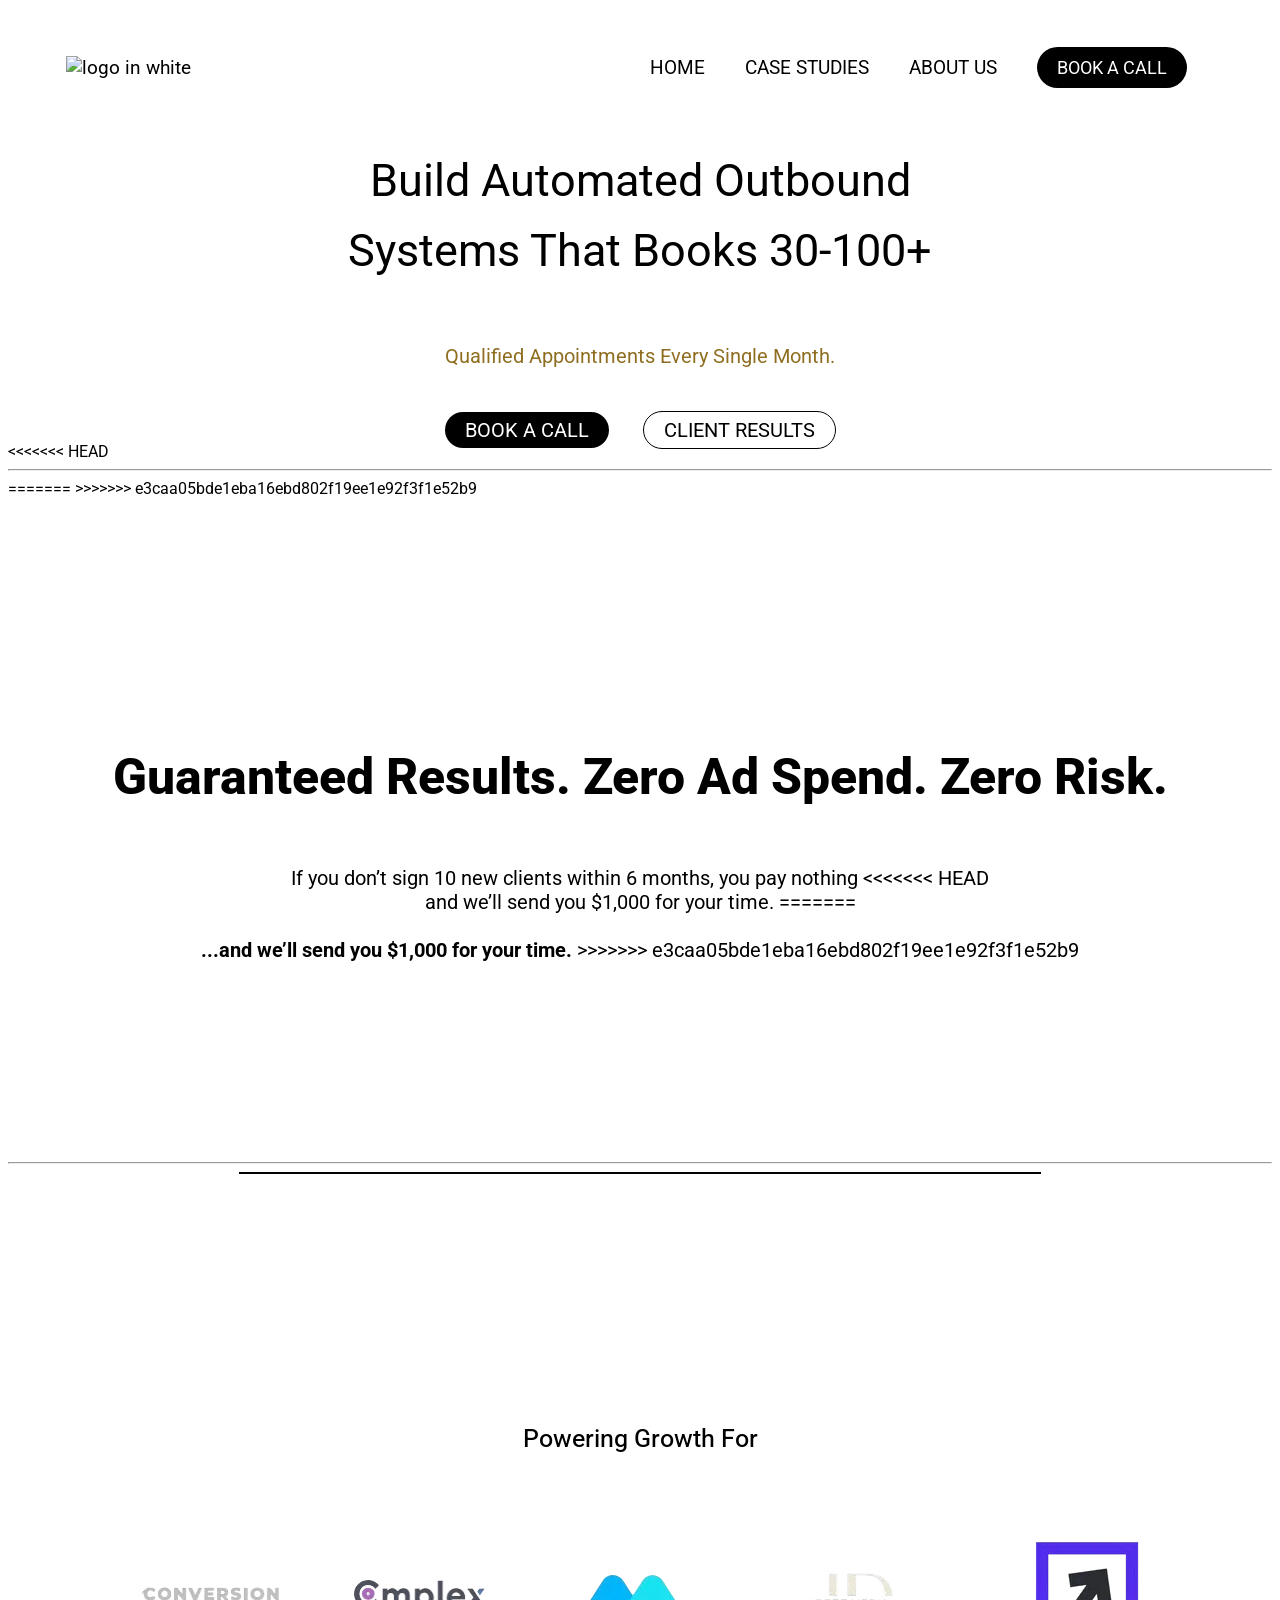
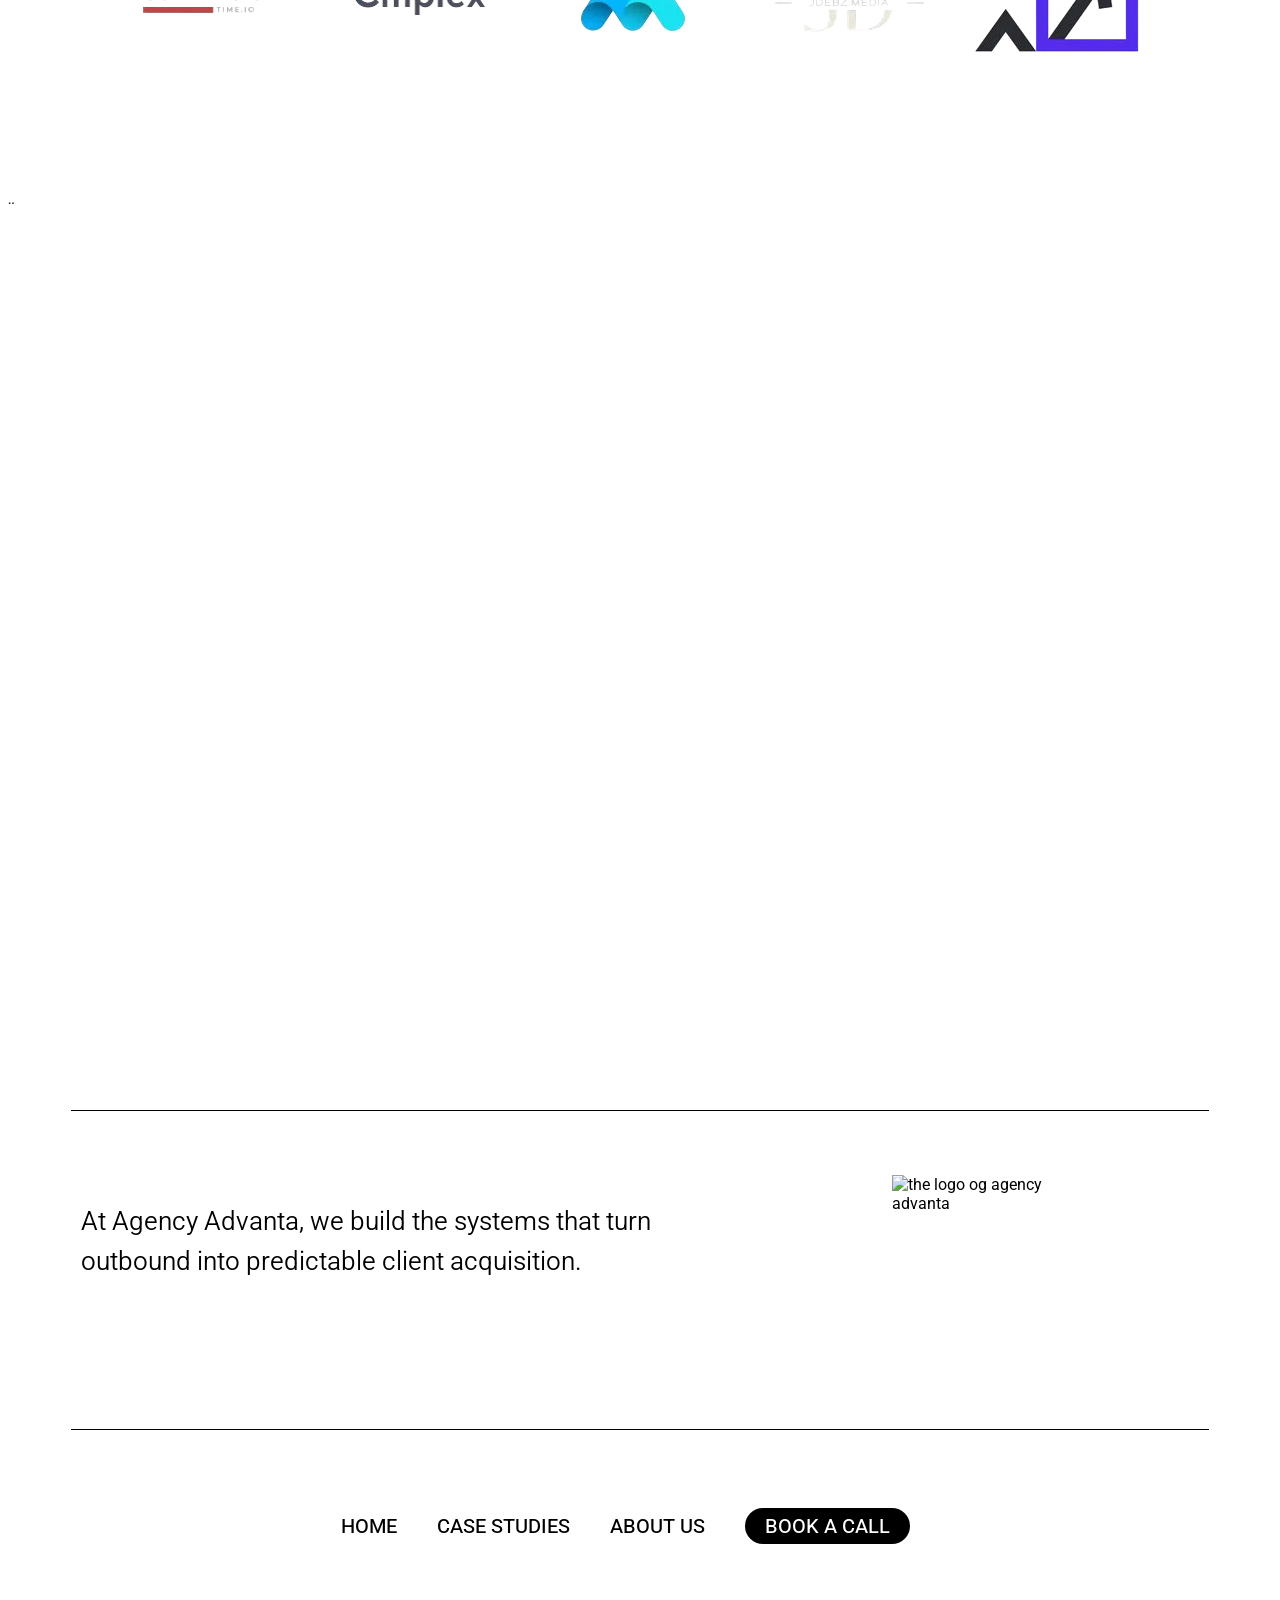
==== index.html @ 5cfd7f62 "remove" ====
<!doctype html>
<html lang="en">
  <head>
    <meta charset="UTF-8" />
    <meta name="viewport" content="width=device-width, initial-scale=1.0" />
    <title>Agency Advanta</title>
    <link rel="stylesheet" href="css/generel.css" />
    <link rel="stylesheet" href="css/index.css" />
    <link rel="preconnect" href="https://fonts.googleapis.com" />
    <link rel="preconnect" href="https://fonts.gstatic.com" crossorigin />
    <link
      href="https://fonts.googleapis.com/css2?family=Roboto:ital,wght@0,100..900;1,100..900&display=swap"
      rel="stylesheet"
    />
    <link
      rel="stylesheet"
      href="https://cdn.jsdelivr.net/npm/cookieconsent@3/build/cookieconsent.min.css"
    />
  </head>
  <body>
    <nav class="nav_points">
      <a href="index.html" class="logo_button">
        <img
          src="img/logo/Logo-advanta_white.webp"
          alt="logo in white"
          class="logo_white_index"
        />
      </a>

      <ul class="menu">
        <li>
          <a class="menuItem" href="index.html">HOME</a>
        </li>
        <li><a class="menuItem" href="case_studies.html">CASE STUDIES</a></li>
        <li>
          <a class="menuItem" href="about_us.html">ABOUT US</a>
        </li>
        <li>
          <a
            class="menuItem"
            href="https://calendly.com/agency-advanta/aa-discovery-call"
            id="book_a_call"
            >BOOK A CALL</a
          >
        </li>
      </ul>
      <button class="burger">
        <span class="line"></span>
        <span class="line"></span>
        <span class="line"></span>
      </button>
    </nav>
    <main>
      <section class="forside_grid1">
        <div class="top_part_content">
          <h1>
            Build Automated Outbound <br />
            Systems That Books 30-100+
          </h1>
          <p class="quote_2">Qualified Appointments Every Single Month.</p>

          <div class="forside_btn">
            <a href="https://calendly.com/" id="book_a_call">BOOK A CALL</a>
            <a href="case_studies.html" id="client_result">CLIENT RESULTS</a>
          </div>
        </div>
      </section>
<<<<<<< HEAD
      <hr>
      <section class="forside_del2">
=======
>>>>>>> e3caa05bde1eba16ebd802f19ee1e92f3f1e52b9
        <h2>Guaranteed Results. Zero Ad Spend. Zero Risk.</h2>
        <p class="quote_3">
          If you don’t sign 10 new clients within 6 months, you pay nothing
<<<<<<< HEAD
          <br />
          and we’ll send you $1,000 for your time.
=======
          <br /> <br />
         <strong>...and we’ll send you $1,000 for your time.</strong> 
>>>>>>> e3caa05bde1eba16ebd802f19ee1e92f3f1e52b9
        </p>
        <hr>
      </section>

      <section>
        <div class="video_wrapper">
          <script src="https://fast.wistia.com/player.js" async></script>
          <script
            src="https://fast.wistia.com/embed/9f2j6usrnr.js"
            async
            type="module"
          ></script>
          <wistia-player
            media-id="9f2j6usrnr"
            aspect="1.7777777777777777"
          ></wistia-player>
        </div>
      </section>
      <section class="forside_del4">
        <h3>Powering Growth For</h3>
        <div class="logoer">
          <img
            class="logo_partner"
            src="img/logo_partners/logo1.webp"
            alt="conversion logo"
          />
          <img
            class="logo_partner"
            src="img/logo_partners/logo2.webp"
            alt="complex logo"
          />
          <img
            class="logo_partner"
            src="img/logo_partners/logo3.webp"
            alt="m logo"
          />
          <img
            class="logo_partner"
            src="img/logo_partners/logo4.webp"
            alt="jdebz media logo"
          />
          <img
            class="logo_partner"
            src="img/logo_partners/logo5.webp"
            alt="arrow through purple square logo"
          />
        </div>
      </section>
      ¨
      <section class="forside_del5">
        <div
          class="calendly-inline-widget"
          data-url="https://calendly.com/agency-advanta/aa-discovery-call"
          style="min-width: 320px; height: 700px"
        ></div>

        <script
          src="https://assets.calendly.com/assets/external/widget.js"
          async
        ></script>
      </section>

    </main>
    <footer>
      <div class="streg_1"></div>
      <section class="footer_content">
        <p class="tekst_footer">
          At Agency Advanta, we build the systems that turn outbound into predictable client acquisition.
        </p>
        <img
          class="logo_footer"
          src="img/logo/Logo-advanta_white.webp"
          alt="the logo og agency advanta"
        />
      </section>
      <div class="streg_2"></div>

      <ul class="footer_menu">
        <li>
          <a class="menuItem" href="index.html">HOME</a>
        </li>
        <li><a class="menuItem" href="case_studies.html">CASE STUDIES</a></li>
        <li>
          <a class="menuItem" href="about_us.html">ABOUT US</a>
        </li>
        <li>
          <a
            class="menuItem"
            href="https://calendly.com/agency-advanta/aa-discovery-call"
            id="book_a_call"
            >BOOK A CALL</a
          >
        </li>
      </ul>
    </footer>
    <script src="js/menu.js"></script>

    <script src="https://cdn.jsdelivr.net/npm/cookieconsent@3/build/cookieconsent.min.js"></script>
    <script>
      window.cookieconsent.initialise({
        palette: {
          popup: { background: "#000" },
          button: { background: "#fff", text: "#000" },
        },
        theme: "classic",
        position: "bottom",
        content: {
          message: "This website uses cookies to improve your experience.",
          dismiss: "Accept",
          link: "Learn more",
          href: "privacy.html",
        },
      });
    </script>
  </body>
</html>
---- css/generel.css ----
body {
  background-color: white;
  font-family: "Roboto", sans-serif;
  color: black;
}

a {
  color: inherit; /* arver farven fra omkringliggende tekst */
  text-decoration: none;
}

li {
  list-style: none;
  margin-top: 1em;
  margin-left: 0;
}

/* nav mobil */

.nav_points {
  display: flex;
  justify-content: space-between; /* logo til venstre, menu/burger til højre */
  align-items: center; /* vigtig: vertikalt centreret på samme linje */
  padding: 10px 20px;
  background-color: #fff;
  flex-wrap: nowrap; /* sikrer, at børn ikke rykkes ned */
}

nav.active .menu {
  display: block;
  position: absolute;
  top: 94px;
  margin-top: 1em;
  margin-left: 0;
  width: 100%;
  height: 30vh;
  background-color: white;
  box-shadow: 0 2px 2px rgba(0, 0, 0, 0.1);
  border-radius: 10px;
  z-index: 1000;
}

button:hover {
  transform: scale(1.03);
}

.burger {
  display: flex; /* Flex for at stable linjerne */
  flex-direction: column; /* lodret stabling */
  gap: 5px; /* mellemrum mellem linjerne */
  border: none;
  background: none;
  cursor: pointer;
  margin-left: auto;
}

.burger .line {
  display: block;
  width: 25px; /* bredde på linjerne */
  height: 3px; /* tykkelse */
  background-color: #000; /* sort farve */
  border-radius: 2px; /* valgfrit, bløde kanter */
}

.menu {
  display: none;
  list-style: none;
}

.logo_white_index {
  width: 20%;
  margin-left: 2em;
  margin-top: 1em;
}

.calendly-inline-widget {
  margin-bottom: 12em;
}

/* footer */

footer {
  margin-top: 6em;
  margin-bottom: 4em;
}

.streg_1 {
  height: 1px; /* tykkelse */
  width: 90%; /* halvvejs ind på skærmen */
  background-color: black;
  margin-left: 2em;
  margin-bottom: 1em;
}

.tekst_footer {
  margin-left: 2em;
  width: 50%;
  line-height: 40px;

  font-size: 0.92em;
}

.footer_content {
  display: flex;
}

.logo_footer {
  margin-left: 8em;
  margin-top: 1em;
  height: auto;
}

@media (max-width: 850px) {
  .logo_footer {
    width: 90px;
  }
}

.streg_2 {
  height: 1px; /* tykkelse */
  width: 90%; /* halvvejs ind på skærmen */
  background-color: black;
  margin-left: 2em;
  margin-right: 2em;
  margin-bottom: 4em;
  margin-top: 2em;
}

.footer_menu {
  display: flex;
  gap: 25px;
}

#book_a_call {
  background-color: #000000; /* black background */
  color: white; /* tekst color */
  border-radius: 30px; /* valgfrit, for afrundede kanter */
  padding: 5px 20px;
  margin-right: 1.5em;
  font-size: 14px;
}

#book_a_call:hover {
  background-color: rgba(
    215,
    190,
    133,
    1
  ); /* eksempel: lilla baggrund ved hover */
  color: #000000; /* evt. ændre tekstfarve, hvis du vil */
}

@media (width>=850px) {
  .menu {
    display: flex;
    gap: 40px;
  }

  .nav_points {
    display: flex; /* Flex container */
    justify-content: space-between; /* logo til venstre, menu + burger til højre */
    align-items: center; /* vertikal centering */
    padding: 10px 20px;
    background-color: #fff; /* valgfri baggrund */
    position: relative;
    font-size: 1.2em;
    margin-right: 2em;
  }

  /* hover effekt på nav */

  .menu li #book_a_call {
    background-color: #000000; /* black background */
    color: white; /* tekst color */
    border-radius: 30px; /* valgfrit, for afrundede kanter */
    padding: 10px 20px;
    font-size: 18px;
  }
  .menu li #book_a_call:hover {
    background-color: rgba(
      215,
      190,
      133,
      1
    ); /* eksempel: lilla baggrund ved hover */
    color: #000000; /* evt. ændre tekstfarve, hvis du vil */
  }
  .menu li :hover {
    color: rgba(215, 190, 133, 1);
  }

  /* navigtion */

  .logo_white_index {
    width: 25%;
    margin-left: 2em;
    margin-top: 1em;
  }

  /* font */
  .roboto-medium {
    font-family: "Roboto", sans-serif;
    font-optical-sizing: auto;
    font-weight: 500; /* Medium */
    font-style: normal;
    font-variation-settings: "wdth" 100; /* standard bredde */
  }

  .burger {
    display: none;
  }

  /* footer */

  .streg_1 {
    width: 90%;
    margin-left: auto;
    margin-right: auto;
    margin-bottom: 4em;
  }

  .streg_2 {
    width: 90%;
    margin-left: auto;
    margin-right: auto;
    margin-top: 6em;
  }

  .tekst_footer {
    font-size: 26px;
    font-weight: 350;
    margin-left: 2.8em;
  }
  .logo_footer {
    display: block; /* vigtigt for centering */
    margin: 0 auto; /* centrerer logo */
    width: 200px; /* sæt ønsket størrelse */
    height: 150px; /* beregnes automatisk */
    max-width: 100%; /* sikrer at det ikke overskrider container */
  }

  .footer_menu {
    list-style: none; /* fjern bullets */
    display: flex; /* gør listen til flex container */
    justify-content: center; /* centrer items horisontalt */
    gap: 2em; /* afstand mellem menupunkterne */
    padding: 0; /* fjern indbygget padding */
    margin: 0; /* fjern margin */
    font-size: 20px;
    font-weight: 450;
  }
}
---- css/index.css ----
.quote_1 {
  border-radius: 15px; /* valgfrit, for afrundede kanter */
  width: fit-content;
  padding: 15px 10px;
  background-color: #ffffff; /* black background */
  color: rgb(0, 0, 0); /* tekst color */
  font-weight: 500;
  margin-bottom: 2em;
  font-size: 20px;
  filter: drop-shadow(4px 4px 6px rgb(144, 139, 139));
}

#quote1_id {
  margin-bottom: 2.5em;
  margin-left: auto;
  margin-right: auto;
  margin-top: 5em;
}

.top_part_content {
  text-align: center;
}

.quote_2 {
  font-size: 16px;
  color: rgb(143, 110, 33);
  margin-bottom: 3em;
}

h1 {
  margin-bottom: 1.3em;
  font-weight: 400;
  font-size: 25px;
}

/* buttons frontpage */
#book_a_call {
  background-color: #000000; /* black background */
  color: white; /* tekst color */
  border-radius: 30px; /* valgfrit, for afrundede kanter */
  padding: 5px 20px;
  margin-right: 1.5em;
  font-size: 18px;
}

#book_a_call:hover {
  background-color: rgba(
    215,
    190,
    133,
    1
  ); /* eksempel: lilla baggrund ved hover */
  color: #000000; /* evt. ændre tekstfarve, hvis du vil */
}

#client_result {
  background-color: #ffffff; /* black background */
  color: rgb(0, 0, 0); /* tekst color */
  border-radius: 30px; /* valgfrit, for afrundede kanter */
  border: 1px solid black;
  padding: 5px 20px;
  font-size: 18px;
}

#client_result:hover {
  background-color: rgba(215, 190, 133, 1);
  color: black;
  border: 1px solid rgb(0, 0, 0);
}

.forside_btn {
  margin-top: 2em;
}

/* forside del 2 */

h2 {
  font-size: 20px;
  font-weight: 800;
  text-align: center;
  margin-top: 8em;
}

.quote_3 {
  font-size: 15px;
  margin-top: 3em;
  text-align: center;
}

/* forside del 3 */

.yt_video {
  margin-top: 6em;
  width: 60%;
  display: block;
  margin-left: auto;
  margin-right: auto;
  border-radius: 5px;
}

.video_wrapper {
  position: relative;
  width: 70%;
  max-width: 800px; /* maks bredde på desktop */
  margin: 0 auto; /* centrerer videoen */
  border: 1px solid black;
  margin-top: 5em;
}

/* forside del 4 */

h3 {
  font-size: 20px;
  font-weight: 400;
  margin-top: 7em;
  text-align: center;
}

.logoer {
  display: flex;
  justify-content: center;
  align-items: center;
  gap: 1em; /* luft mellem logoerne */
  width: 80%;
  margin: 0em auto 6em;
}

.logo_partner {
  width: 20%;
  display: block;
  margin-left: auto;
  margin-right: auto;
}

/*forside del 5 */

.calendly {
  margin-top: 2em;
  width: 20%;
  display: block;
  margin-left: auto;
  margin-right: auto;
  border-radius: 5px;
  margin-bottom: 6em;
}

/*forside del 6 */

h4 {
  text-align: center;
}

.svg_pictures {
  justify-content: center;
  align-items: center;
  align-items: flex-start;
  gap: 0em; /* luft mellem logoerne */
  width: 40%;
  margin: 3em auto 1em;
  margin-bottom: 8em;
}

.svg {
  width: 80%; /* vælg den størrelse du vil have */
  height: 80px;
  object-fit: contain; /* hele ikonet vises uden at blive beskåret */
  display: block;
  margin: 0 auto;
}

.svg_pictures > div {
  width: 90%; /* samme bredde for alle */
  display: flex;
  flex-direction: column;
  align-items: center;
}

#aftaler {
  font-size: 20px;
  font-weight: 600;
}

.salg {
  font-size: 20px;
  font-weight: 600;
  padding: 0.5em 70px;
}

.founder {
  font-size: 20px;
  font-weight: 600;
}

.svg_tekst {
  font-size: 10px;
  text-align: center;
  width: 100%;
  font-weight: 400;
  line-height: 20px;
  margin-bottom: 5em;
  gap: 2em;
}

#aftaler {
  margin-right: 2em;
  margin-left: 2em;
  white-space: nowrap;
  margin-top: 2em;
  border-radius: 30px; /* valgfrit, for afrundede kanter */
  border: 1px solid black;
  padding: 5px 10px;
  background-color: #000000; /* black background */
  color: rgb(255, 255, 255); /* tekst color */
}

.salg {
  white-space: nowrap;
  margin-right: 0.2em;
  margin-top: 2em;
  border-radius: 30px; /* valgfrit, for afrundede kanter */
  border: 1px solid black;
  padding: 5px 10px;
  background-color: #000000; /* black background */
  color: rgb(255, 255, 255); /* tekst color */
}

.founder {
  white-space: nowrap;
  margin-left: 2em;
  margin-top: 2em;
  border-radius: 30px; /* valgfrit, for afrundede kanter */
  border: 1px solid black;
  padding: 5px 10px;
  background-color: #000000; /* black background */
  color: rgb(255, 255, 255); /* tekst color */
}

.overskrift_med_border {
  display: flex;
  justify-content: center;
  align-items: center;
  gap: 6em; /* luft mellem logoerne */
  margin: 0 auto 6em;
  margin-left: 2.5em;
}

.svg_tekst {
  text-align: center;
  font-size: 12px;
}

/* footer */

.streg_1 {
  height: 1px; /* tykkelse */
  width: 90%; /* halvvejs ind på skærmen */
  background-color: black;
  margin-left: 2em;
  margin-bottom: 1em;
}

.tekst_footer {
  margin-left: 3em;
  margin-bottom: 2em;
  width: 50%;
  line-height: 40px;
  font-size: 0.7em;
}

.footer_content {
  display: flex;
}

.logo_footer {
  margin-left: 3em;
  height: 2%;
}

.streg_2 {
  height: 1px; /* tykkelse */
  width: 90%; /* halvvejs ind på skærmen */
  background-color: black;
  margin-left: 2em;
  margin-right: 2em;
  margin-bottom: 4em;
  margin-top: 3em;
}

.footer_menu {
  display: flex;
  white-space: nowrap;
  gap: 25px;
}
@media (max-width: 768px) {
  .footer_menu {
    flex-wrap: wrap; /* må bryde linjen */
  }
}

@media (width>=850px) {
  #quote1_id {
    font-size: 20px;
    padding: 1em;
    border-radius: 20px;
    display: inline-block; /* VIGTIG */
  }
  .top_part_content {
    max-width: 800px;
    margin: 0 auto;
    margin-top: 2em;
    text-align: center;
  }

  h1 {
    font-size: 45px;
    line-height: 70px;
  }

  .quote_2 {
    font-size: 20px;
    margin-bottom: 2.5em;
  }

  #client_result {
    font-size: 20px;
    padding: 0.3em 1em;
  }

  #book_a_call {
    font-size: 20px;
    padding: 0.3em 1em;
  }

  /* forside del 2 */

  h2 {
    font-size: 50px;
    margin-top: 5em;
  }

  .quote_3 {
    font-size: 20px;
    margin-top: 3em;
    text-align: center;
    margin-bottom: 10em;
  }

  .video_wrapper {
    position: relative;
    width: 100%;
    max-width: 800px; /* maks bredde på desktop */
    margin: 0 auto; /* centrerer videoen */
    border: 1px solid black;
  }
  /* forside del 4 */

  h3 {
    font-size: 25px;
    font-weight: 450;
    margin-top: 10em;
    margin-bottom: 2em;
    text-align: center;
  }
  /* forside del 5 */

  /* forside del 6 */
  .forside_del6_mobile {
    display: none;
  }

  .svg_tekst_grid_mobile {
    display: none;
  }

  h4 {
    font-size: 40px;
    margin-bottom: 2.5em;
  }

  .svg {
    width: 110px; /* vælg den størrelse du vil have */
    height: 110px;
    object-fit: contain; /* hele ikonet vises uden at blive beskåret */
    display: block;
    margin: 0px auto;
  }

  .svg_pictures {
    display: flex;
    justify-content: center;
    align-items: center;
    align-items: flex-start;
    gap: 160px; /* luft mellem logoerne */
    width: 40%;
    margin: 3em auto 1em;
    margin-bottom: 1em;
  }

  #aftaler {
    font-size: 20px;
    font-weight: 600;
  }

  .salg {
    font-size: 20px;
    font-weight: 600;
    padding: 0.5em 70px;
  }

  .founder {
    font-size: 20px;
    font-weight: 600;
  }

  .svg_tekst {
    font-size: 16px;
    margin-left: 0;
    margin-right: 0;
    text-align: center;
    width: 70%;
    font-weight: 400;
    line-height: 20px;
    margin-bottom: 10em;
    margin-top: 2em;
  }

  .svg_tekst_grid {
    display: grid;
    grid-template-columns: 1fr 1fr 1fr;
    grid-template-rows: 1fr;
    margin-left: 13em;
    margin-right: 7em;
  }

  /* footer */

  .streg_1 {
    width: 90%;
    margin-left: auto;
    margin-right: auto;
    margin-bottom: 4em;
  }

  .streg_2 {
    width: 90%;
    margin-left: auto;
    margin-right: auto;
    margin-top: 6em;
  }

  .tekst_footer {
    font-size: 26px;
    font-weight: 350;
    margin-left: 2.8em;
  }
  .logo_footer {
    display: block; /* vigtigt for centering */
    margin: 0 auto; /* centrerer logo */
    width: 200px; /* sæt ønsket størrelse */
    height: 150px; /* beregnes automatisk */
    max-width: 100%; /* sikrer at det ikke overskrider container */
  }

  .footer_menu {
    list-style: none; /* fjern bullets */
    display: flex; /* gør listen til flex container */
    justify-content: center; /* centrer items horisontalt */
    gap: 2em; /* afstand mellem menupunkterne */
    padding: 0; /* fjern indbygget padding */
    margin: 0; /* fjern margin */
    font-size: 20px;
    font-weight: 450;
  }
}
.divider {
  width: 100%;
  height: 1px;
  background: linear-gradient(to right, transparent, #ccc, transparent);
  margin: 40px 0;
}
@media (max-width: 768px) {
  .svg_tekst_grid {
    display: none;
  }

  .forside_del6 {
    display: none;
  }
}
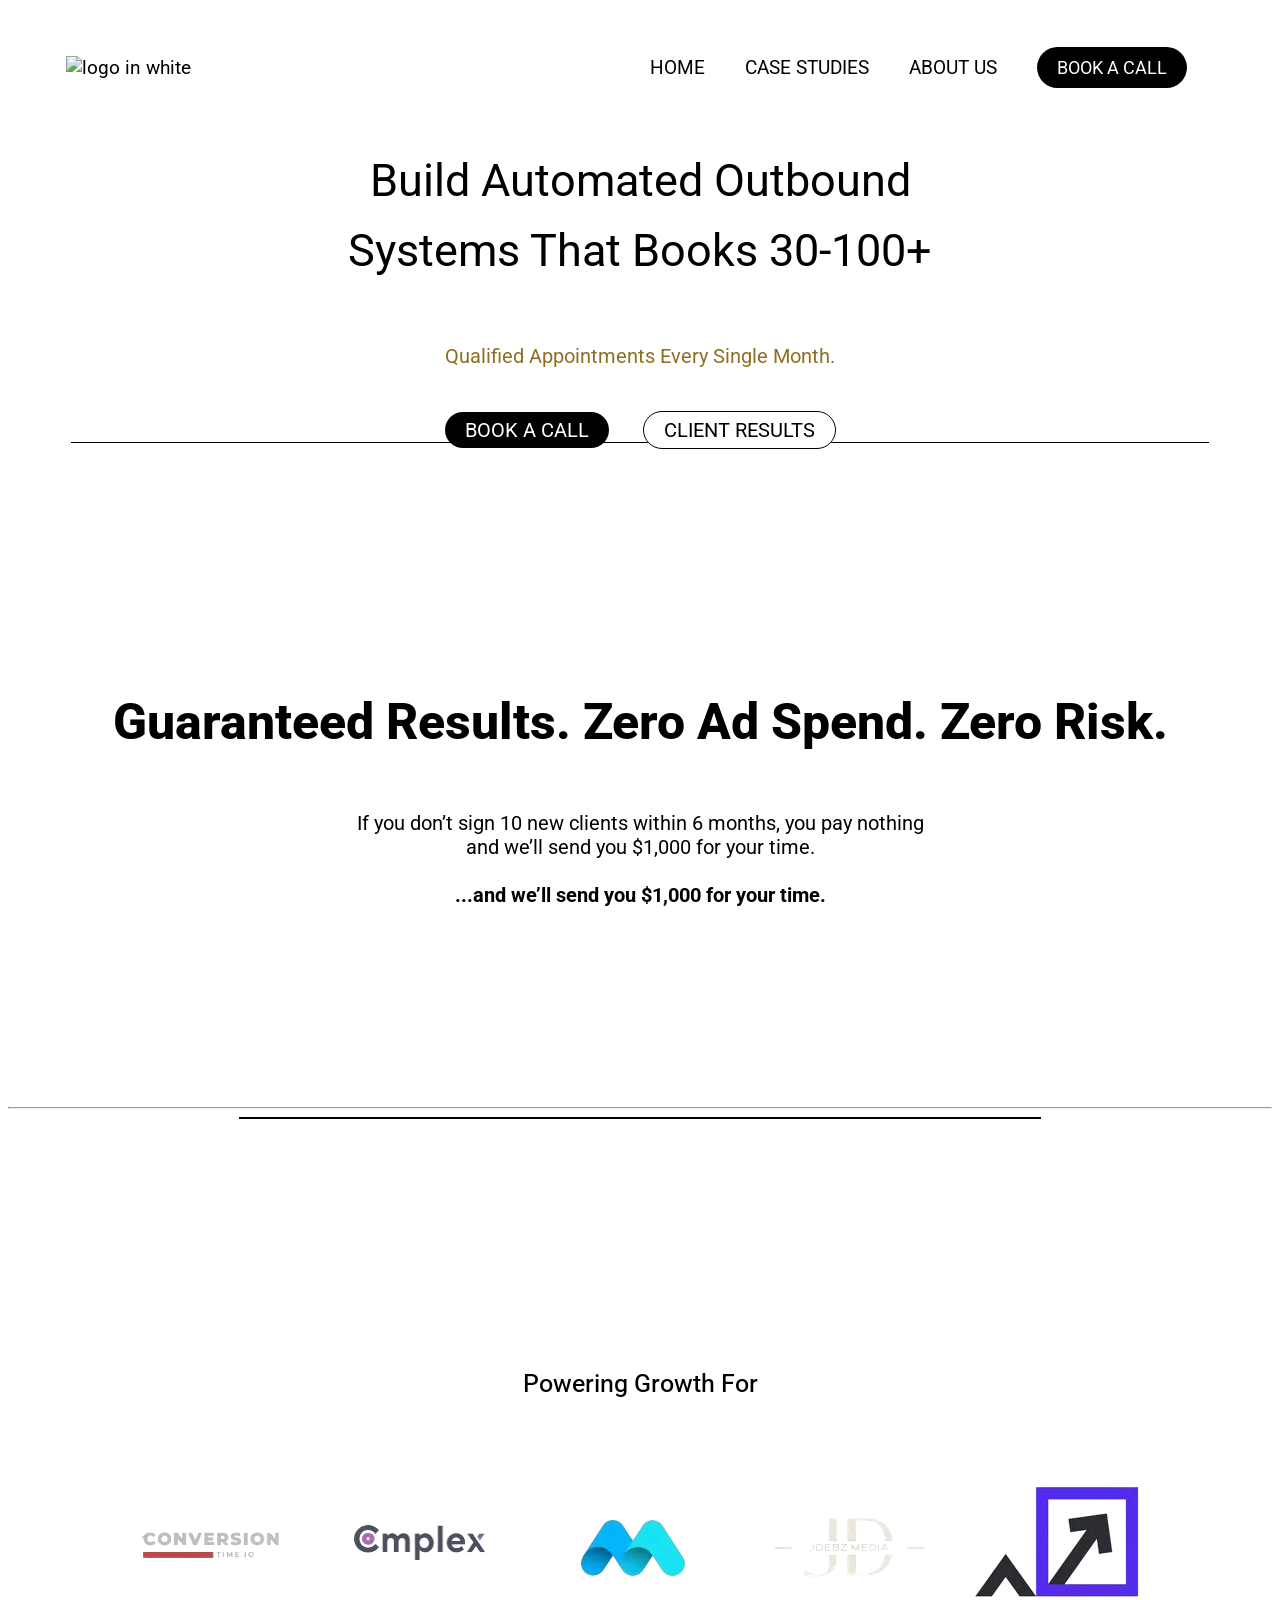
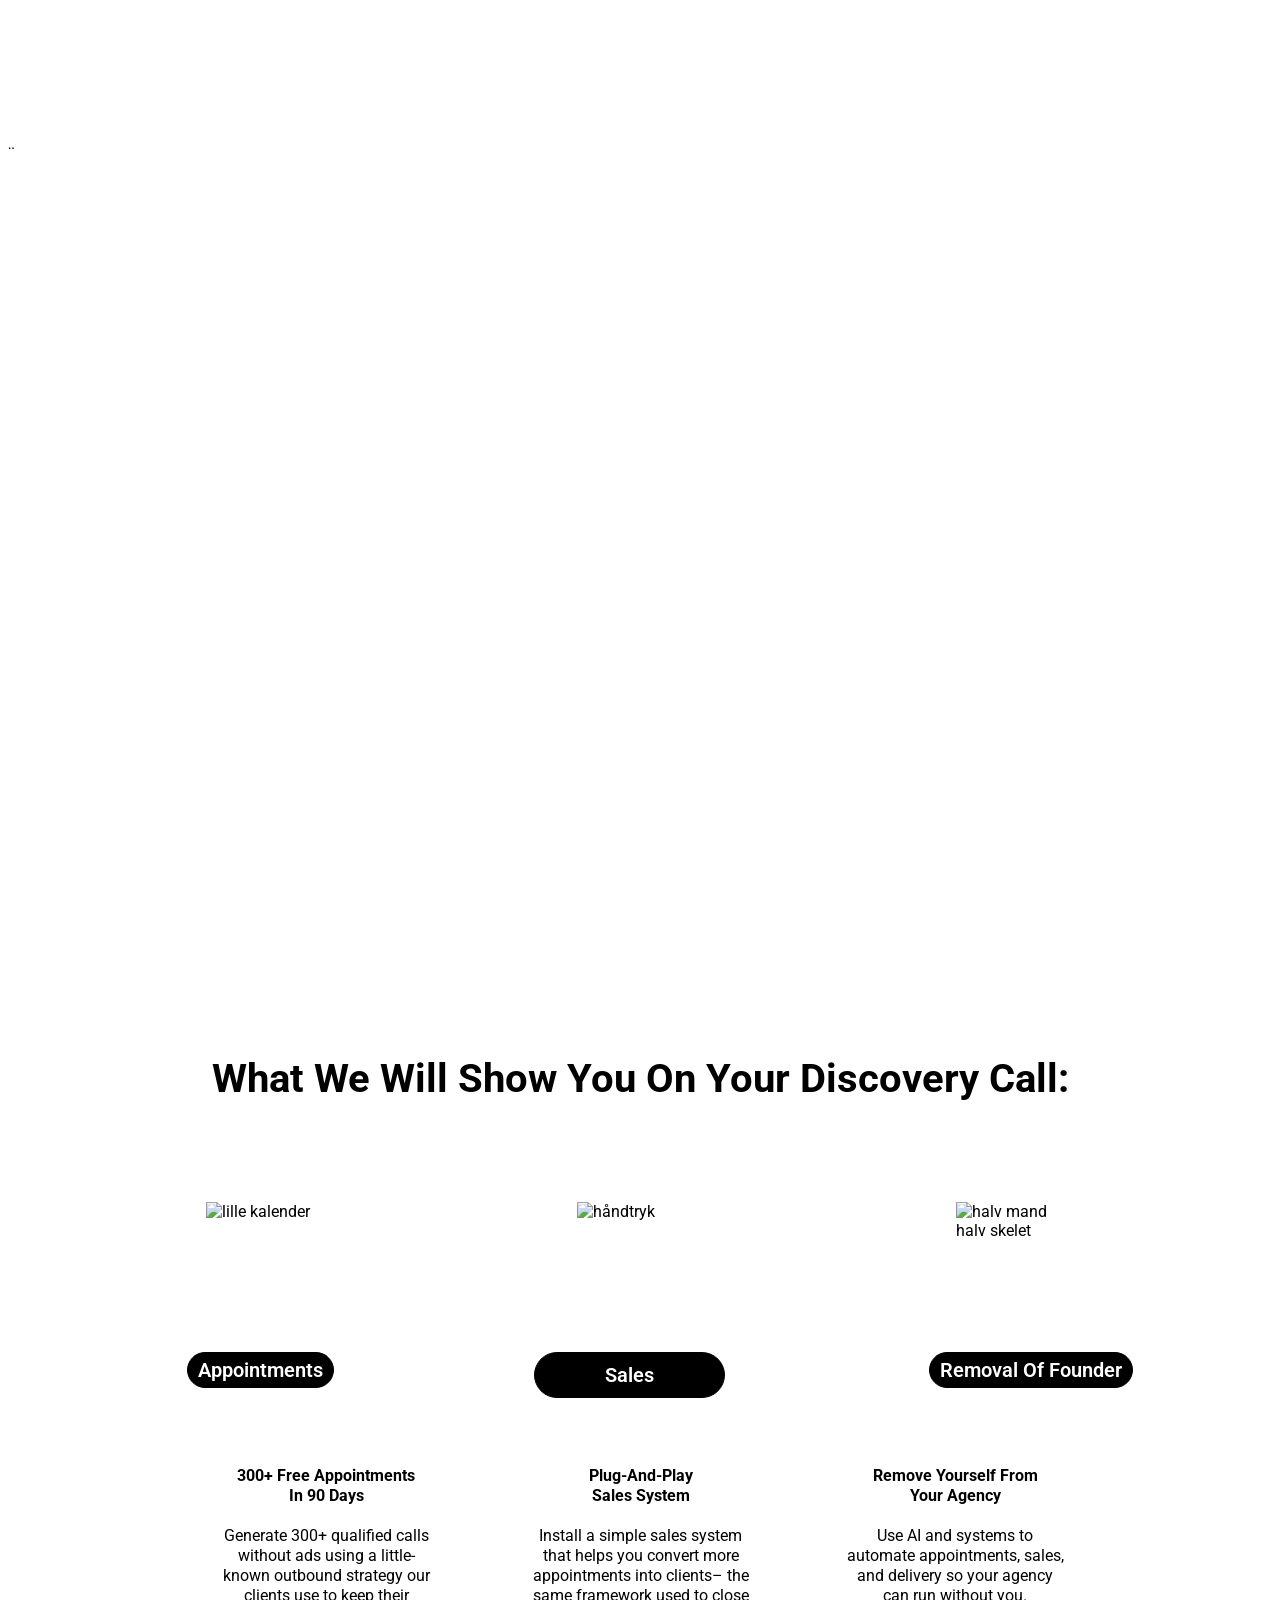
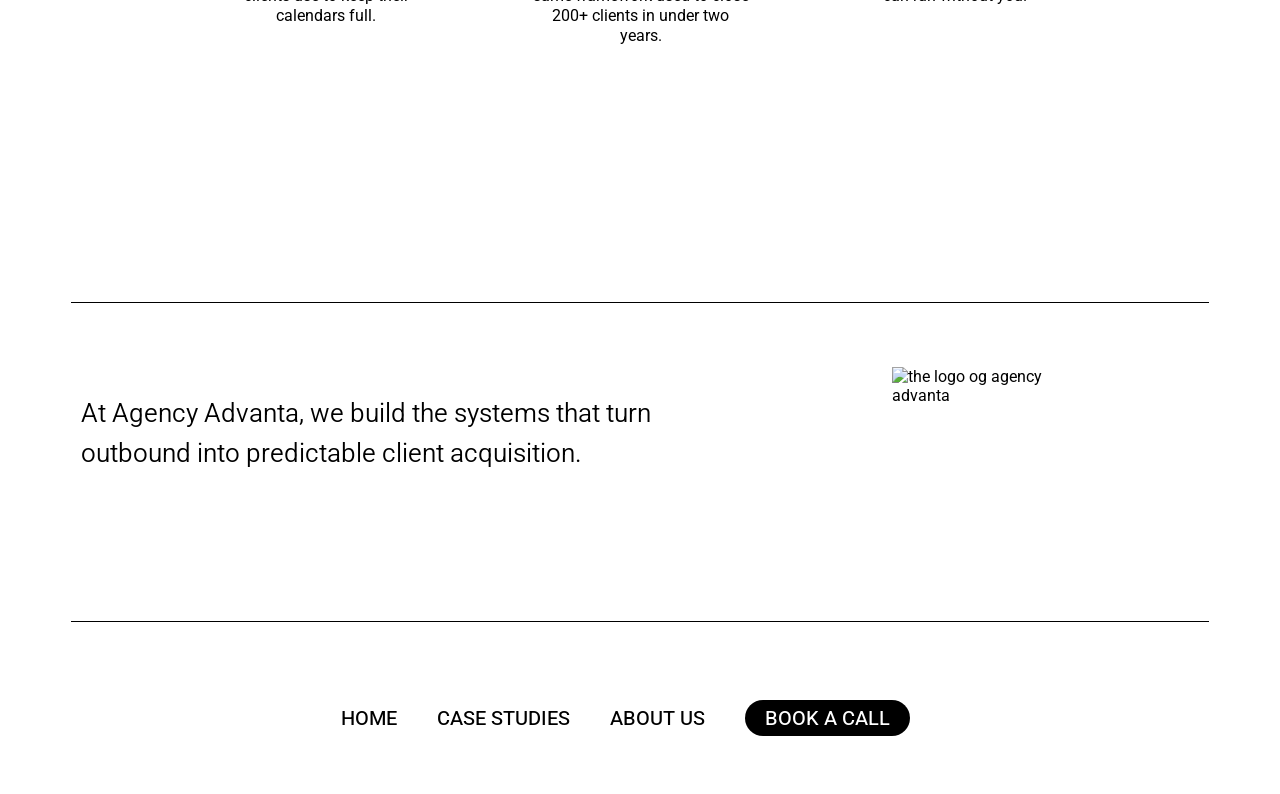
==== commit 694f82f1: "try div" ====
--- a/index.html
+++ b/index.html
@@ -17,6 +17,7 @@
       href="https://cdn.jsdelivr.net/npm/cookieconsent@3/build/cookieconsent.min.css"
     />
   </head>
+
   <body>
     <nav class="nav_points">
       <a href="index.html" class="logo_button">
@@ -65,21 +66,16 @@
           </div>
         </div>
       </section>
-<<<<<<< HEAD
-      <hr>
+<section class="forside_del2">
       <section class="forside_del2">
-=======
->>>>>>> e3caa05bde1eba16ebd802f19ee1e92f3f1e52b9
+        <div class="streg_1"></div>
         <h2>Guaranteed Results. Zero Ad Spend. Zero Risk.</h2>
         <p class="quote_3">
           If you don’t sign 10 new clients within 6 months, you pay nothing
-<<<<<<< HEAD
           <br />
           and we’ll send you $1,000 for your time.
-=======
           <br /> <br />
          <strong>...and we’ll send you $1,000 for your time.</strong> 
->>>>>>> e3caa05bde1eba16ebd802f19ee1e92f3f1e52b9
         </p>
         <hr>
       </section>
@@ -142,6 +138,77 @@
         ></script>
       </section>
 
+      <section class="forside_del6_mobile">
+        <h4>What We Will Show You On Your Discovery Call:</h4>
+        <div class="svg_pictures">
+          <div>
+            <img class="svg" src="img/notes_bog_img.png" alt="lille kalender" />
+            <p id="aftaler">Appointments</p>
+            <p class="svg_tekst">
+              300+ Free Appointments In 90 Days
+              Generate 300+ qualified calls without ads using a little-known outbound strategy our clients use to keep their calendars full.
+            </p>
+          </div>
+          <div>
+            <img class="svg" src="img/hands_img.webp" alt="håndtryk" />
+            <p class="salg">Sales</p>
+            <p class="svg_tekst">
+              How To Create A Plug and Play Sales System That Helps you
+              Skyrocket Your Sales. This system has personally helped us close
+              over 200+ clients in less than 2 years.
+            </p>
+          </div>
+          <div>
+            <img
+              class="svg"
+              src="img/male_and_skeleton_img.png"
+              alt="halv mand halv skelet"
+            />
+            <p class="founder">Removal Of Founder</p>
+            <p class="svg_tekst">
+              How To Use AI & Systems To Remove Yourself From Your Agency Sales,
+              Delivery And Appointments So You Can Travel, Spend Time with Your
+              Family And Live Your Life.
+            </p>
+          </div>
+        </div>
+      </section>
+
+      <section class="forside_del6">
+        <h4>What We Will Show You On Your Discovery Call:</h4>
+        <div class="svg_pictures">
+          <div>
+            <img class="svg" src="img/notes_bog_img.png" alt="lille kalender" />
+            <p id="aftaler">Appointments</p>
+          </div>
+          <div>
+            <img class="svg" src="img/hands_img.webp" alt="håndtryk" />
+            <p class="salg">Sales</p>
+          </div>
+          <div>
+            <img
+              class="svg"
+              src="img/male_and_skeleton_img.png"
+              alt="halv mand halv skelet"
+            />
+            <p class="founder">Removal Of Founder</p>
+          </div>
+        </div>
+      </section>
+      <section class="svg_tekst_grid">
+        <p class="svg_tekst" id="ap">
+          <strong>300+ Free Appointments<br> In 90 Days</strong><br><br>
+          Generate 300+ qualified calls without ads using a little-known outbound strategy our clients use to keep their calendars full.
+        </p>
+        <p class="svg_tekst">
+          <strong>Plug-And-Play<br> Sales System</strong><br><br>
+          Install a simple sales system that helps you convert more appointments into clients– the same framework used to close 200+ clients in under two years. 
+        </p>
+        <p class="svg_tekst">
+          <strong>Remove Yourself From <br>Your Agency</strong><br><br>
+          Use AI and systems to automate appointments, sales, and delivery so your agency can run without you.
+        </p>
+      </section>
     </main>
     <footer>
       <div class="streg_1"></div>
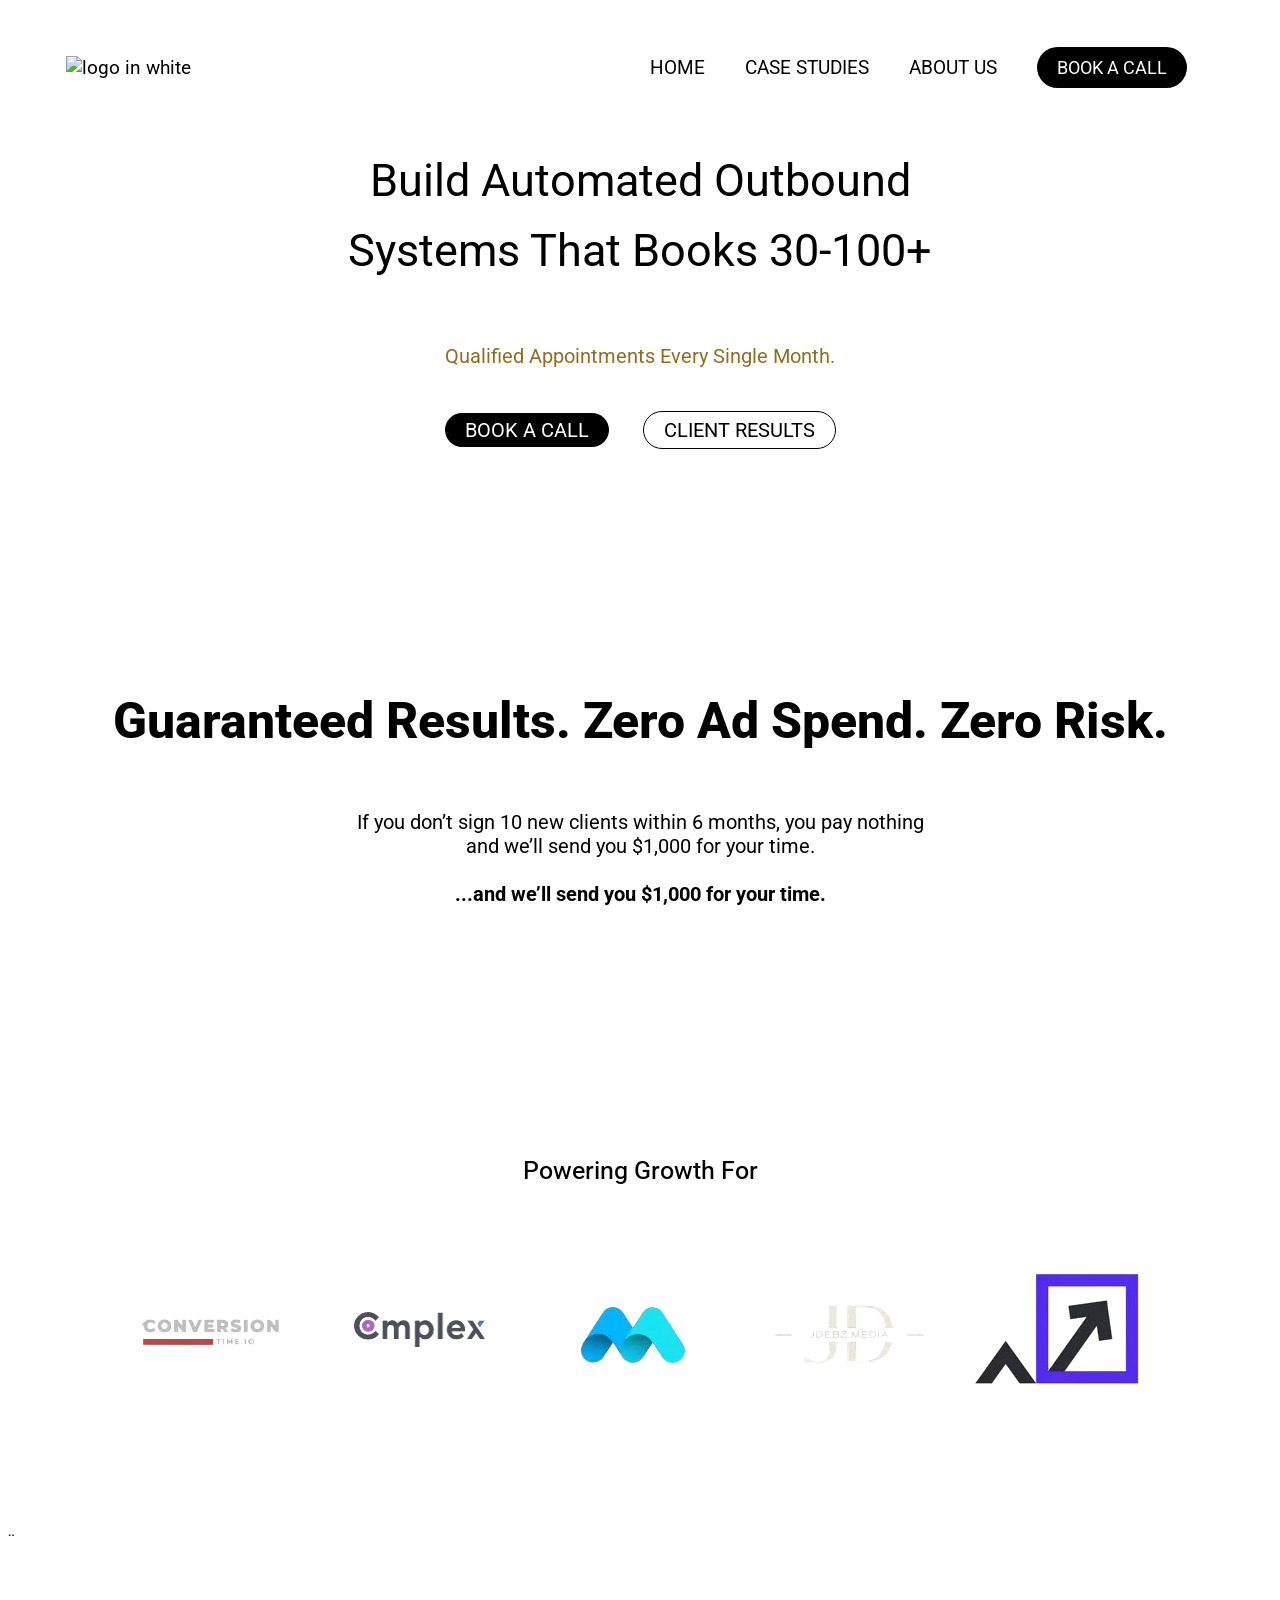
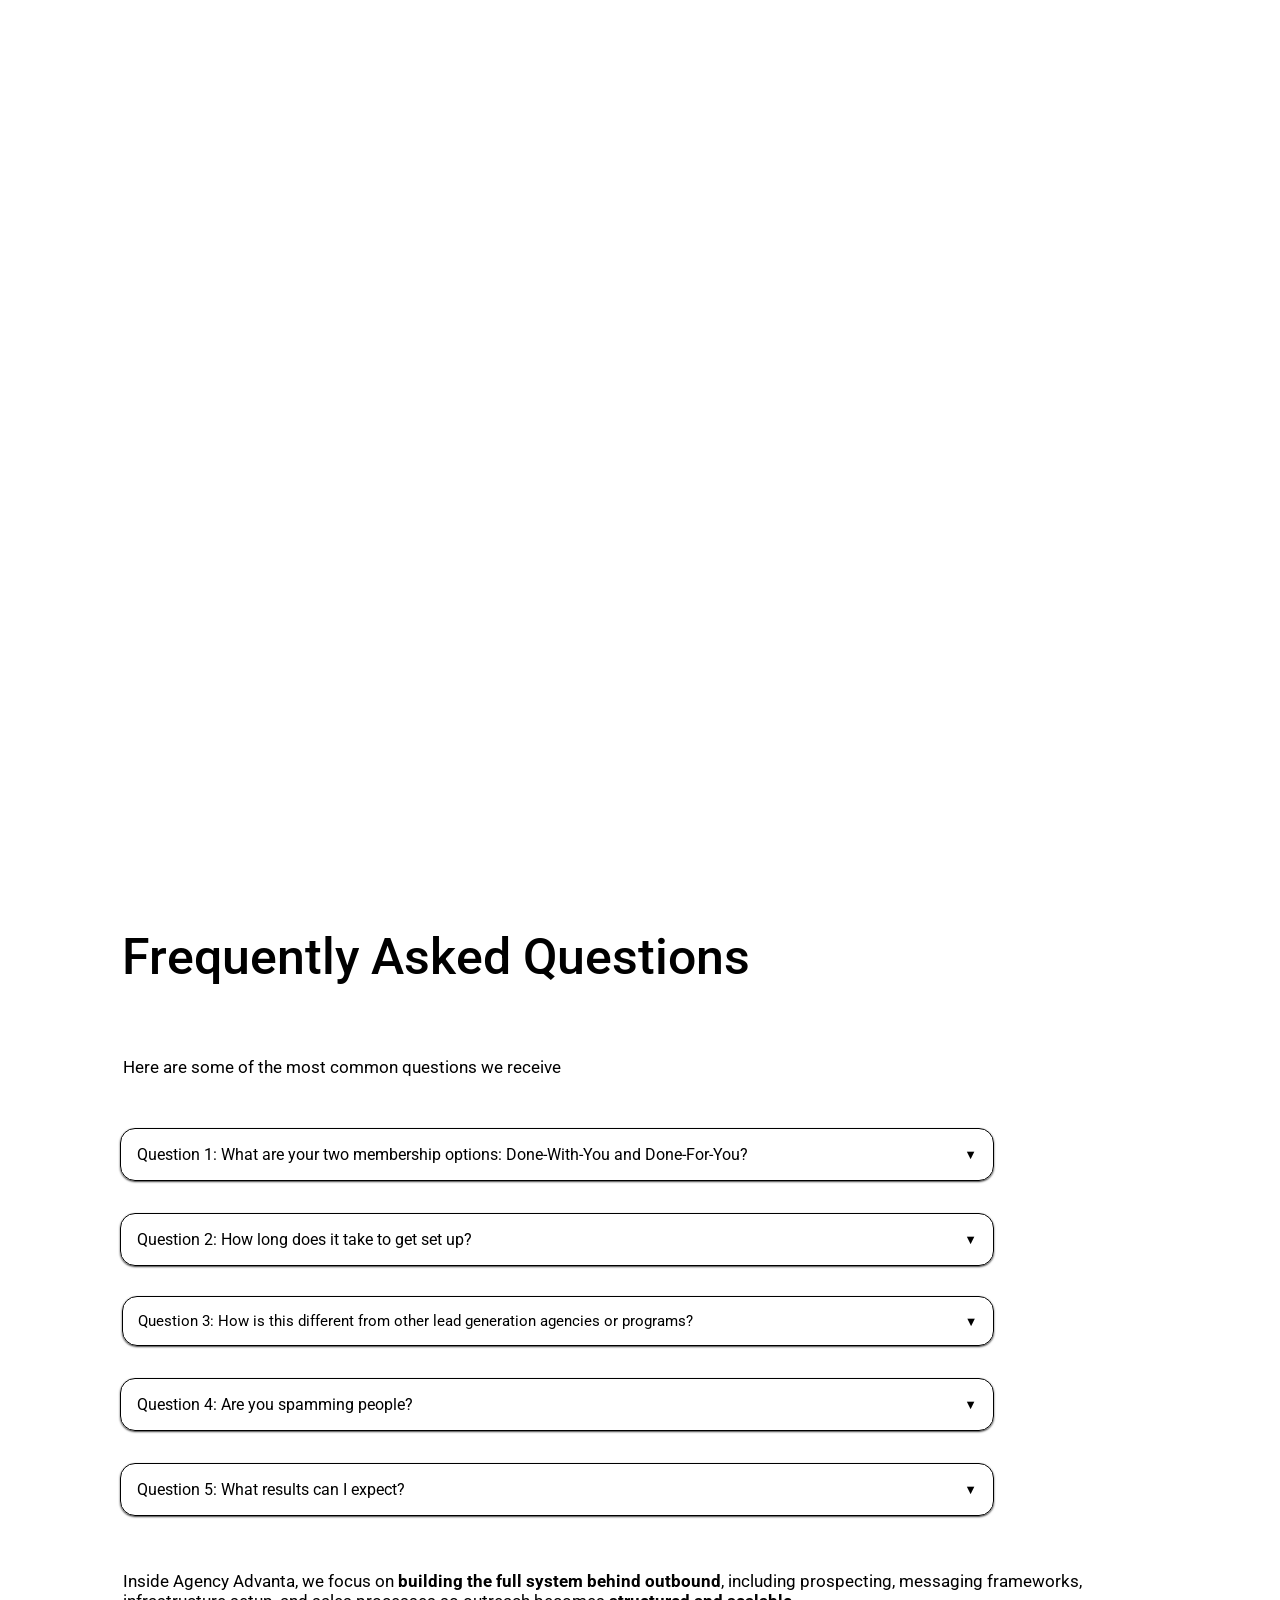
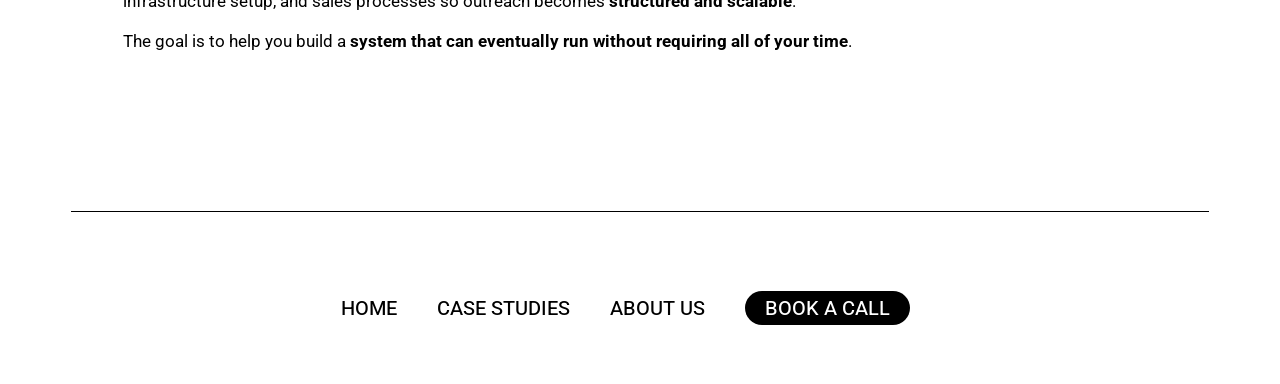
==== commit 9b38de96: "faq" ====
--- a/index.html
+++ b/index.html
@@ -17,7 +17,6 @@
       href="https://cdn.jsdelivr.net/npm/cookieconsent@3/build/cookieconsent.min.css"
     />
   </head>
-
   <body>
     <nav class="nav_points">
       <a href="index.html" class="logo_button">
@@ -68,7 +67,6 @@
       </section>
 <section class="forside_del2">
       <section class="forside_del2">
-        <div class="streg_1"></div>
         <h2>Guaranteed Results. Zero Ad Spend. Zero Risk.</h2>
         <p class="quote_3">
           If you don’t sign 10 new clients within 6 months, you pay nothing
@@ -77,23 +75,8 @@
           <br /> <br />
          <strong>...and we’ll send you $1,000 for your time.</strong> 
         </p>
-        <hr>
-      </section>
-
-      <section>
-        <div class="video_wrapper">
-          <script src="https://fast.wistia.com/player.js" async></script>
-          <script
-            src="https://fast.wistia.com/embed/9f2j6usrnr.js"
-            async
-            type="module"
-          ></script>
-          <wistia-player
-            media-id="9f2j6usrnr"
-            aspect="1.7777777777777777"
-          ></wistia-player>
-        </div>
-      </section>
+      </section>
+
       <section class="forside_del4">
         <h3>Powering Growth For</h3>
         <div class="logoer">
@@ -137,90 +120,65 @@
           async
         ></script>
       </section>
-
-      <section class="forside_del6_mobile">
-        <h4>What We Will Show You On Your Discovery Call:</h4>
-        <div class="svg_pictures">
-          <div>
-            <img class="svg" src="img/notes_bog_img.png" alt="lille kalender" />
-            <p id="aftaler">Appointments</p>
-            <p class="svg_tekst">
-              300+ Free Appointments In 90 Days
-              Generate 300+ qualified calls without ads using a little-known outbound strategy our clients use to keep their calendars full.
-            </p>
-          </div>
-          <div>
-            <img class="svg" src="img/hands_img.webp" alt="håndtryk" />
-            <p class="salg">Sales</p>
-            <p class="svg_tekst">
-              How To Create A Plug and Play Sales System That Helps you
-              Skyrocket Your Sales. This system has personally helped us close
-              over 200+ clients in less than 2 years.
-            </p>
-          </div>
-          <div>
-            <img
-              class="svg"
-              src="img/male_and_skeleton_img.png"
-              alt="halv mand halv skelet"
-            />
-            <p class="founder">Removal Of Founder</p>
-            <p class="svg_tekst">
-              How To Use AI & Systems To Remove Yourself From Your Agency Sales,
-              Delivery And Appointments So You Can Travel, Spend Time with Your
-              Family And Live Your Life.
-            </p>
-          </div>
-        </div>
-      </section>
-
-      <section class="forside_del6">
-        <h4>What We Will Show You On Your Discovery Call:</h4>
-        <div class="svg_pictures">
-          <div>
-            <img class="svg" src="img/notes_bog_img.png" alt="lille kalender" />
-            <p id="aftaler">Appointments</p>
-          </div>
-          <div>
-            <img class="svg" src="img/hands_img.webp" alt="håndtryk" />
-            <p class="salg">Sales</p>
-          </div>
-          <div>
-            <img
-              class="svg"
-              src="img/male_and_skeleton_img.png"
-              alt="halv mand halv skelet"
-            />
-            <p class="founder">Removal Of Founder</p>
-          </div>
-        </div>
-      </section>
-      <section class="svg_tekst_grid">
-        <p class="svg_tekst" id="ap">
-          <strong>300+ Free Appointments<br> In 90 Days</strong><br><br>
-          Generate 300+ qualified calls without ads using a little-known outbound strategy our clients use to keep their calendars full.
-        </p>
-        <p class="svg_tekst">
-          <strong>Plug-And-Play<br> Sales System</strong><br><br>
-          Install a simple sales system that helps you convert more appointments into clients– the same framework used to close 200+ clients in under two years. 
-        </p>
-        <p class="svg_tekst">
-          <strong>Remove Yourself From <br>Your Agency</strong><br><br>
-          Use AI and systems to automate appointments, sales, and delivery so your agency can run without you.
-        </p>
-      </section>
     </main>
     <footer>
-      <div class="streg_1"></div>
-      <section class="footer_content">
-        <p class="tekst_footer">
-          At Agency Advanta, we build the systems that turn outbound into predictable client acquisition.
-        </p>
-        <img
-          class="logo_footer"
-          src="img/logo/Logo-advanta_white.webp"
-          alt="the logo og agency advanta"
-        />
+    <section class="grid2_ab">
+      <link rel="stylesheet" href="css/ab.css" />
+        <h1 class="h1_2">Frequently Asked Questions</h1>
+          <p class="p_2">&nbsp;&nbsp;&nbsp;&nbsp;&nbsp;&nbsp;Here are some of the most common questions we receive </p>
+        <details class="dropdown">
+          <summary>Question 1: What are your two membership options: Done-With-You and Done-For-You?</summary>
+          <p class="p_dropdown">
+          We offer businesses two options in building automated outbound systems that generate qualified appointments.<br><br>
+
+          In our <strong>Done With You program</strong>, we guide you step-by-step to build your own in-house outbound system. By the end of the program, your team will have the knowledge, processes, and systems in place to run it independently.<br><br>
+
+          In our <strong>Done For You program</strong>, our team builds, sets up, and manages the outbound system for you, so you can focus on closing deals and growing your business.<br><br>
+
+          Whichever program you choose, by the end you will have a fully automated or delegated outbound system that runs hands-free and consistently generates new clients without requiring your daily involvement.
+          </p>
+        </details>
+        <details class="dropdown">
+          <summary>Question 2: How long does it take to get set up?</summary>
+          <p class="p_dropdown">
+            Most clients are fully set up within <strong>5 DAYS</strong>.<br><br>
+            During this time we configure your outreach infrastructure, set up the necessary tools, and prepare your initial lead lists so your system is ready to start generating conversations and booked appointments.
+
+          </p>
+        </details>
+        <details class="dropdown" id="dropdown_3">
+          <summary>
+            Question 3: How is this different from other lead generation agencies or programs?
+          </summary>
+          <p class="p_dropdown">
+            Most lead generation agencies simply sell you leads or run campaigns for you — and when you stop paying, the leads stop too.<br><br>
+            At Agency Advanta, we help you <strong>build the system inside your agency</strong>, giving you the frameworks and infrastructure to generate consistent qualified appointments whenever you need them.<br><br>
+            In other words, you’re not just buying leads — you’re building your own growth engine.
+          </p>
+        </details>
+        <details class="dropdown">
+          <summary>Question 4: Are you spamming people?</summary>
+          <p class="p_dropdown">
+            No. Our outreach approach focuses on <strong>targeted and relevant conversations with prospects who are a strong fit for your service.</strong><br><br>
+            Instead of sending mass generic messages, we teach structured outreach strategies that prioritize personalization, value-driven messaging, and responsible prospecting practices.<br><br>
+          The goal is to start meaningful business conversations with qualified prospects, not to send spam.<br><br>
+          </p>
+        </details>
+        <details class="dropdown">
+          <summary>Question 5: What results can I expect?</summary>
+          <p class="p_dropdown">
+            Results vary depending on your offer, market, and consistency of implementation. That said, the goal of the Agency Advanta system is to help you generate <strong>consistent qualified sales conversations with potential clients</strong> through structured outbound outreach.<br><br>
+            Clients who implement the systems properly often see improvements in:<br>
+            &nbsp;&nbsp;&nbsp;&nbsp;1. Consistent booked appointments<br>
+            &nbsp;&nbsp;&nbsp;&nbsp;2. Increased qualified conversations with prospects<br>
+            &nbsp;&nbsp;&nbsp;&nbsp;3. More predictable client acquisition pipelines<br><br>
+            Like any system, results depend on execution and commitment to the process.
+          </p>
+        </details>
+        <br><br>
+        <p class="p_2">&nbsp;&nbsp;&nbsp;&nbsp;&nbsp;&nbsp;Inside Agency Advanta, we focus on <strong>building the full system behind outbound</strong>, including prospecting, messaging frameworks,<br>
+          &nbsp;&nbsp;&nbsp;&nbsp;&nbsp;&nbsp;infrastructure setup, and sales processes so outreach becomes <strong>structured and scalable</strong>.<br><br>
+          &nbsp;&nbsp;&nbsp;&nbsp;&nbsp;&nbsp;The goal is to help you build a <strong>system that can eventually run without requiring all of your time</strong>. </p>
       </section>
       <div class="streg_2"></div>
 
--- a/css/ab.css
+++ b/css/ab.css
@@ -0,0 +1,307 @@
+.p1_aboutus {
+  border-radius: 15px; /* valgfrit, for afrundede kanter */
+  width: fit-content;
+  padding: 10px 20px;
+  background-color: #ffffff; /* black background */
+  color: rgb(0, 0, 0); /* tekst color */
+  font-weight: 400;
+  margin-bottom: 1.5em;
+  font-size: 16px;
+  filter: drop-shadow(4px 4px 6px rgba(0, 0, 0, 0.25));
+  display: block;
+  margin-left: auto;
+  margin-right: auto;
+  margin-top: 7em;
+}
+
+.h1_ab {
+  text-align: center;
+  margin-top: 1.5em;
+  font-size: 40px;
+  margin-bottom: 1em;
+}
+
+.josiah_img {
+  width: 60%;
+  margin-top: 7em;
+  display: block;
+  margin-left: auto;
+  margin-right: auto;
+  border-radius: 5px;
+  filter: drop-shadow(4px 4px 6px rgba(0, 0, 0, 0.25));
+}
+
+.p_grid1 {
+  position: relative;
+  margin-bottom: 0.5em;
+  text-align: center; /* teksten centreres som ønsket */
+}
+
+/* Prikken tæt på teksten uden at skubbe teksten */
+.p_grid1::before {
+  content: "•";
+  display: inline-block; /* gør prikken inline med teksten */
+  margin-right: 0.3em; /* afstand mellem prik og tekst */
+  color: black;
+  font-size: 1em;
+  vertical-align: middle; /* centrerer prikken med teksten */
+}
+
+#link_yt {
+  display: block;
+  background-color: #000000; /* black background */
+  color: white; /* tekst color */
+  border-radius: 30px; /* valgfrit, for afrundede kanter */
+  padding: 10px 17px;
+  margin-left: auto;
+  margin-right: auto;
+  margin-top: 3em;
+  font-size: 14px;
+  width: fit-content;
+  font-size: 15px;
+  white-space: nowrap;
+}
+
+#link_yt:hover {
+  background-color: rgba(
+    215,
+    190,
+    133,
+    1
+  ); /* eksempel: lilla baggrund ved hover */
+  color: #000000; /* evt. ændre tekstfarve, hvis du vil */
+}
+
+.h1_2 {
+  margin-top: 4em;
+  margin-left: 1em;
+  font-size: 27px;
+  font-weight: 500;
+  width: 80%;
+  white-space: nowrap;
+}
+
+.p_2 {
+  margin-left: 1.6em;
+  font-size: 17px;
+  margin-bottom: 3em;
+}
+
+/* drop down boks pil */
+summary {
+  list-style: none;
+  display: flex;
+  justify-content: space-between; /* Skubber pilen helt til højre */
+  align-items: center;
+  cursor: pointer;
+}
+
+summary::-webkit-details-marker {
+  display: none;
+}
+
+summary::after {
+  content: "▼";
+  font-size: 0.8rem;
+}
+
+details[open] summary::after {
+  content: "▲";
+}
+
+/* drop down boks styling */
+
+.dropdown {
+  border: 1px solid black;
+  padding: 1em 1em;
+  border-radius: 15px;
+  margin-top: 2em;
+  margin-left: 3em;
+  width: 70%;
+  box-shadow: 0 1px 2px rgb(61, 61, 61);
+}
+
+.p_dropdown {
+  line-height: 30px;
+}
+
+.calendly {
+  margin-top: 8em;
+}
+
+#dropdown_3 {
+  font-size: 15px;
+  margin-left: 3.3em;
+}
+
+/* footer */
+
+.streg_1 {
+  height: 1px; /* tykkelse */
+  width: 90%; /* halvvejs ind på skærmen */
+  background-color: black;
+  margin-left: 2em;
+  margin-bottom: 1em;
+}
+
+.tekst_footer {
+  margin-left: 3em;
+  margin-bottom: 2em;
+  width: 50%;
+  line-height: 40px;
+  font-size: 0.7em;
+}
+
+.footer_content {
+  display: flex;
+}
+
+.logo_footer {
+  margin-left: 3em;
+  height: 2%;
+}
+
+.streg_2 {
+  height: 1px; /* tykkelse */
+  width: 90%; /* halvvejs ind på skærmen */
+  background-color: black;
+  margin-left: 2em;
+  margin-right: 2em;
+  margin-bottom: 4em;
+  margin-top: 3em;
+}
+
+.footer_menu {
+  display: flex;
+  white-space: nowrap;
+  gap: 25px;
+}
+@media (max-width: 768px) {
+  .footer_menu {
+    flex-wrap: wrap; /* må bryde linjen */
+  }
+}
+
+@media (width>=850px) {
+  .grid_ab {
+    display: grid;
+    grid-template-columns: 1.7fr 1fr;
+    grid-template-rows: 1fr;
+    margin-right: 2em;
+  }
+  .p1_aboutus {
+    border-radius: 15px; /* valgfrit, for afrundede kanter */
+    border: 1px solid black;
+    width: fit-content;
+    padding: 10px 20px;
+    background-color: #ffffff; /* black background */
+    color: rgb(0, 0, 0); /* tekst color */
+    font-weight: 400;
+    margin-bottom: 1.5em;
+    font-size: 25px;
+    filter: drop-shadow(4px 4px 6px rgba(0, 0, 0, 0.25));
+    display: block;
+    margin-left: 4em;
+    margin-top: 5em;
+  }
+
+  .h1_ab {
+    margin-bottom: 1em;
+    text-align: left;
+    margin-left: 2.5em;
+  }
+
+  .p_grid1::before {
+    display: none;
+  }
+
+  .p_grid1 {
+    position: relative;
+    margin-bottom: 0.5em;
+    text-align: left; /* teksten centreres som ønsket */
+  }
+
+  .josiah_img {
+    grid-column: 2/3;
+    grid-row: 1;
+    width: 80%;
+    margin-top: 7em;
+    margin-right: 3em;
+    border-radius: 5px;
+    filter: drop-shadow(4px 4px 6px rgba(0, 0, 0, 0.25));
+  }
+
+  .p_grid1 {
+    margin-left: 5.5em;
+    font-size: 20px;
+    line-height: 40px;
+  }
+
+  #link_yt {
+    margin-left: 4em;
+    font-size: 25px;
+    margin-top: 1em;
+  }
+
+  .h1_2 {
+    margin-top: 4em;
+    margin-left: 1em;
+    font-size: 50px;
+    font-weight: 500;
+  }
+
+  .grid2_ab {
+    margin-left: 4em;
+    margin-bottom: 10em;
+    margin-top: 17em;
+  }
+
+  /* footer */
+
+  .streg_1 {
+    width: 90%;
+    margin-left: auto;
+    margin-right: auto;
+    margin-bottom: 4em;
+  }
+
+  .streg_2 {
+    width: 90%;
+    margin-left: auto;
+    margin-right: auto;
+    margin-top: 6em;
+  }
+
+  .tekst_footer {
+    font-size: 26px;
+    font-weight: 350;
+    margin-left: 2.8em;
+  }
+  .logo_footer {
+    display: block; /* vigtigt for centering */
+    margin: 0 auto; /* centrerer logo */
+    width: 200px; /* sæt ønsket størrelse */
+    height: 150px; /* beregnes automatisk */
+    max-width: 100%; /* sikrer at det ikke overskrider container */
+  }
+
+  #book_a_call {
+    background-color: #000000; /* black background */
+    color: white; /* tekst color */
+    border-radius: 30px; /* valgfrit, for afrundede kanter */
+    padding: 5px 20px;
+    margin-right: 1.5em;
+    font-size: 20px;
+  }
+
+  .footer_menu {
+    list-style: none; /* fjern bullets */
+    display: flex; /* gør listen til flex container */
+    justify-content: center; /* centrer items horisontalt */
+    gap: 2em; /* afstand mellem menupunkterne */
+    padding: 0; /* fjern indbygget padding */
+    margin: 0; /* fjern margin */
+    font-size: 20px;
+    font-weight: 450;
+  }
+}
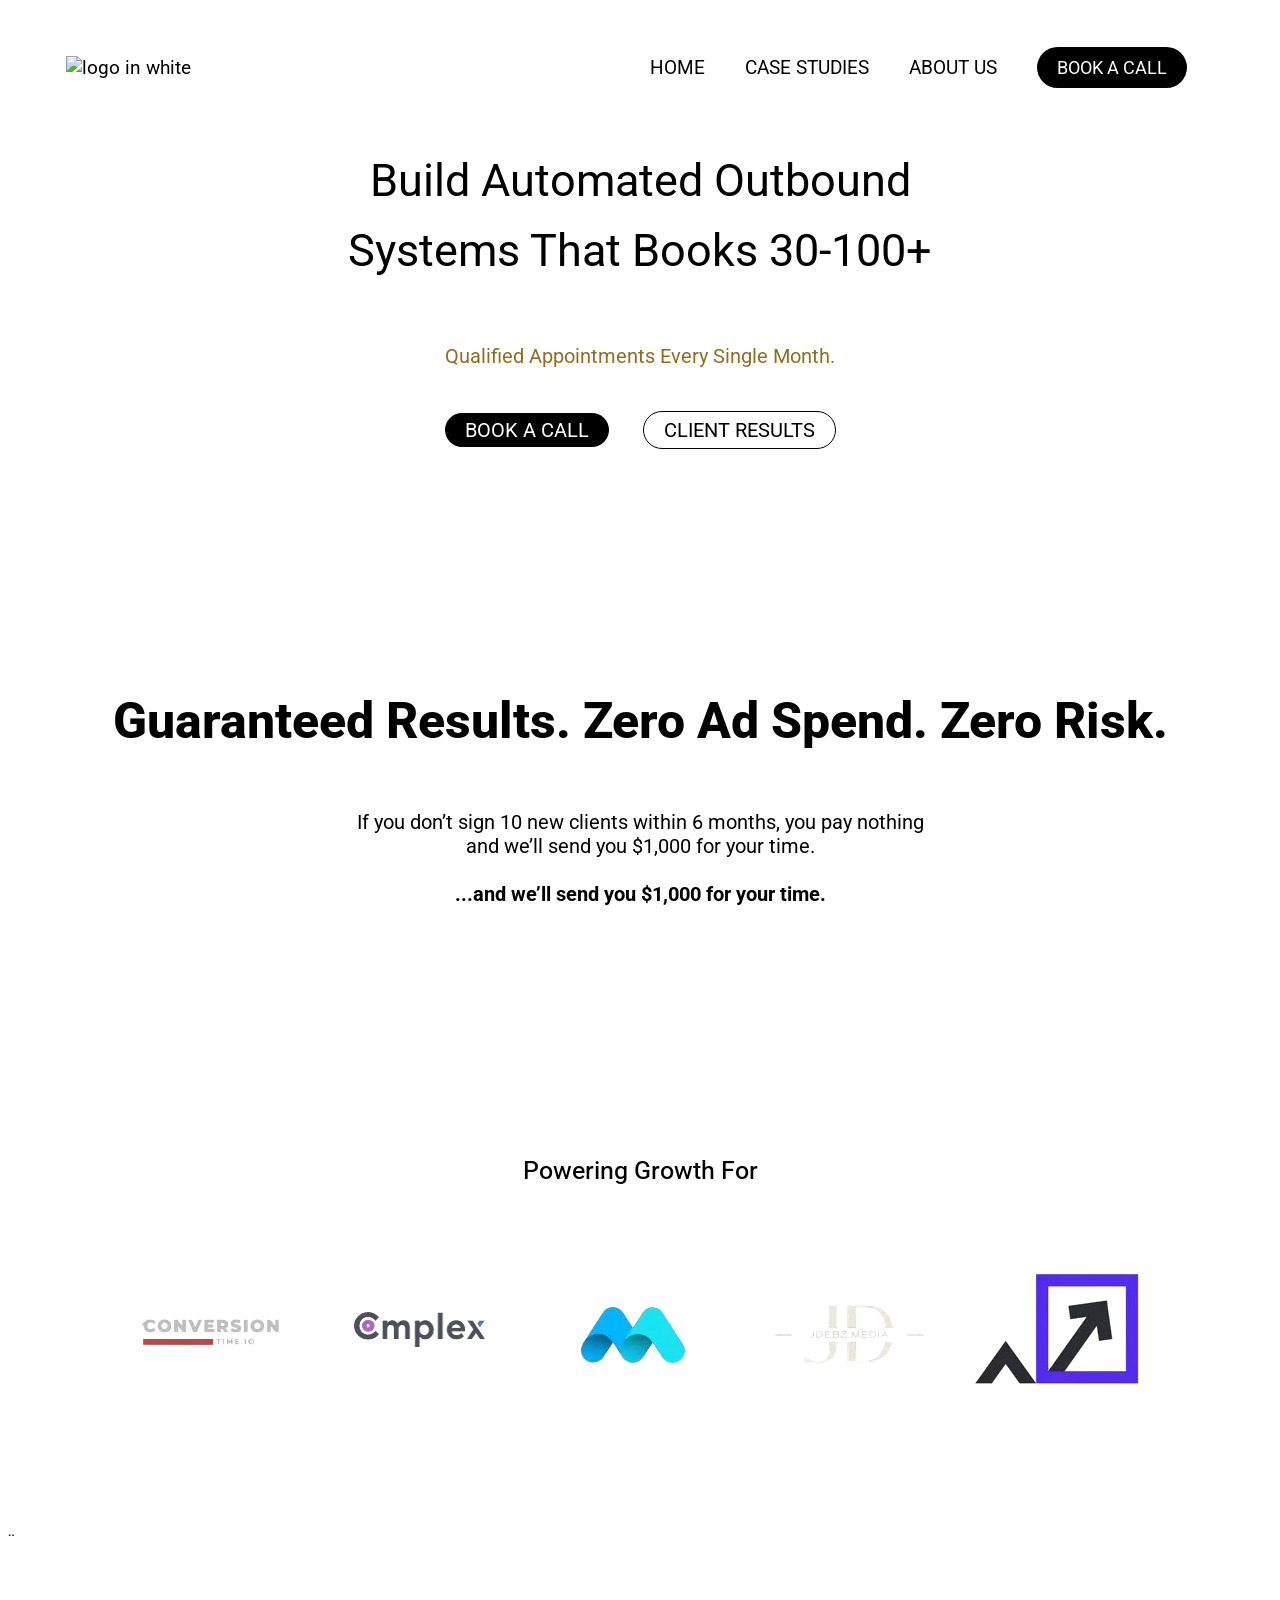
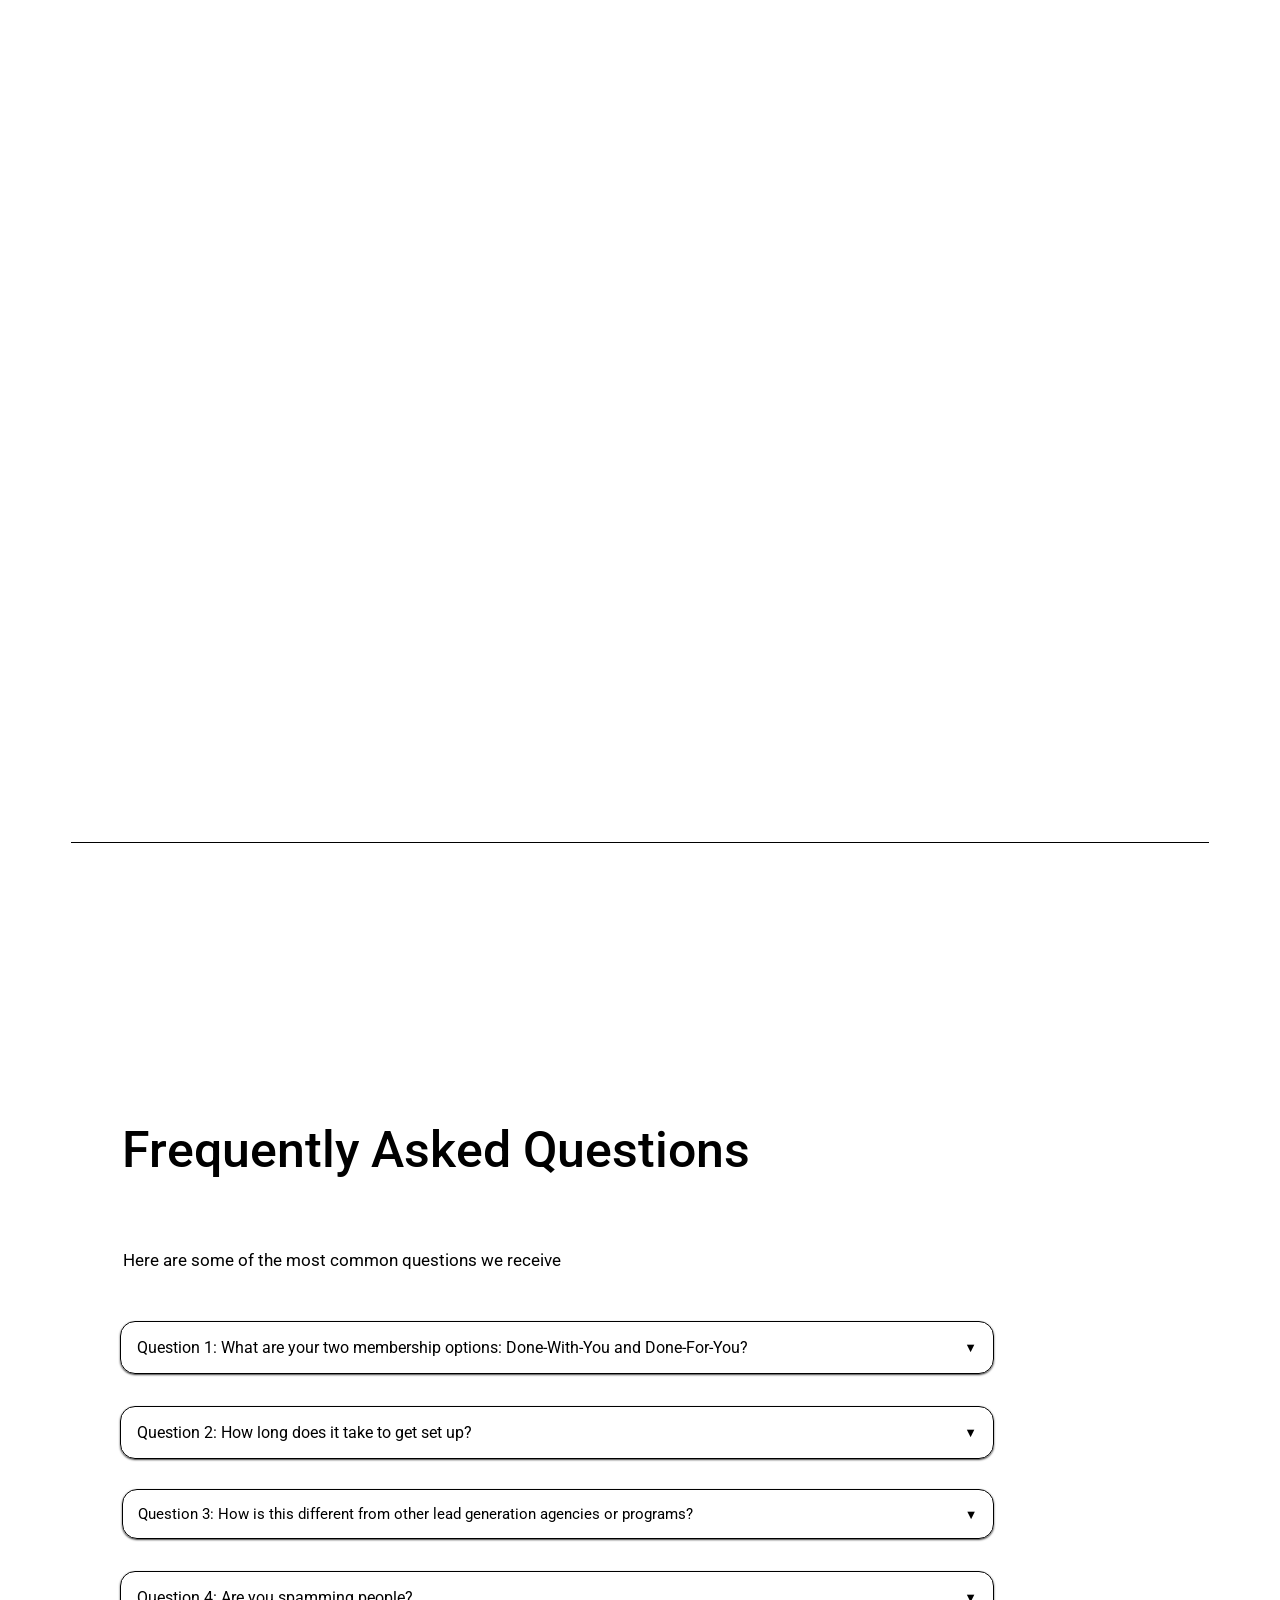
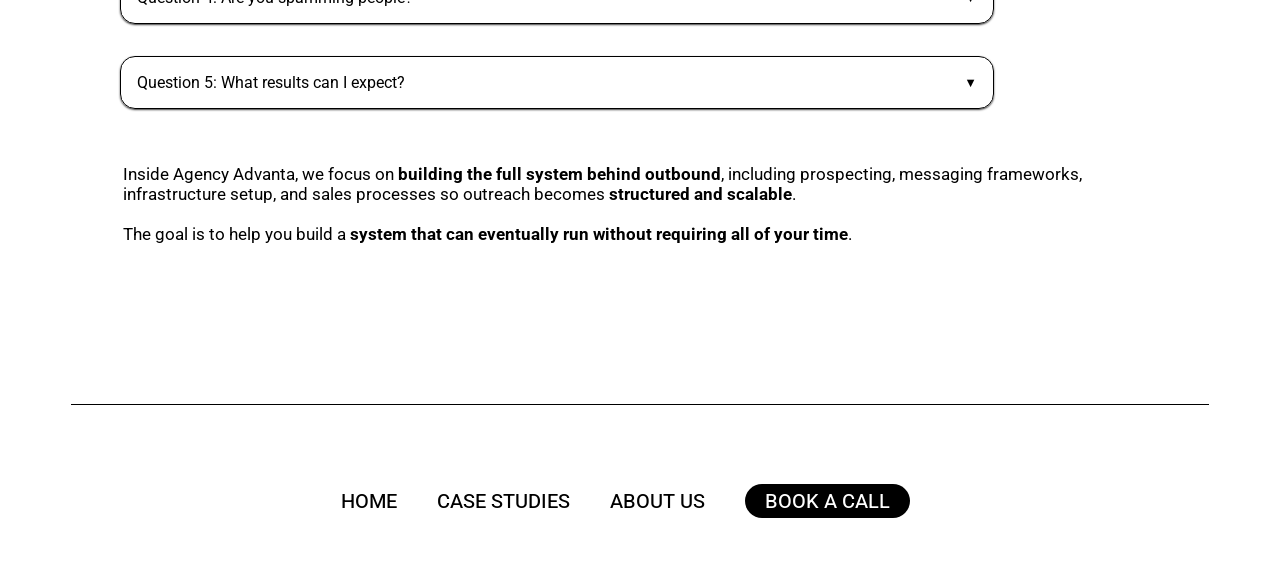
==== commit e239a25b: "div" ====
--- a/index.html
+++ b/index.html
@@ -122,6 +122,7 @@
       </section>
     </main>
     <footer>
+      <div class="streg_2"></div>
     <section class="grid2_ab">
       <link rel="stylesheet" href="css/ab.css" />
         <h1 class="h1_2">Frequently Asked Questions</h1>
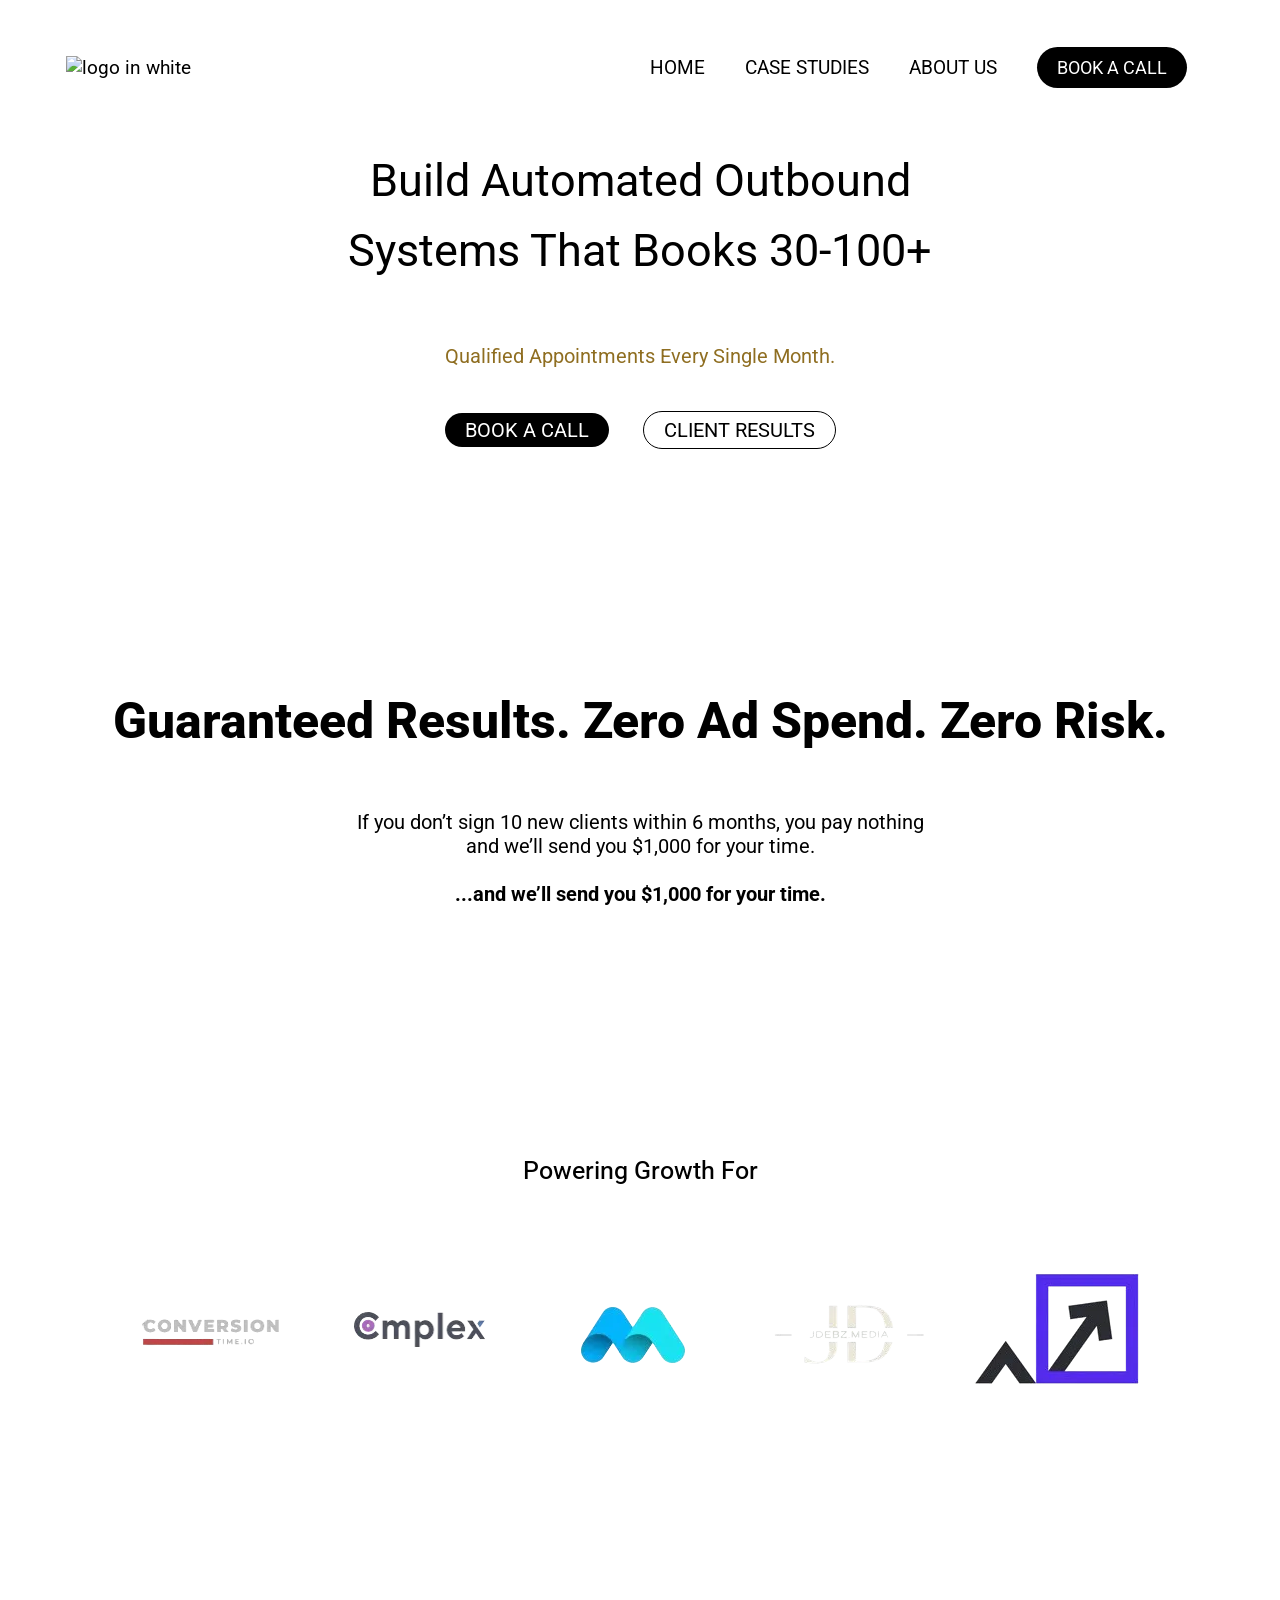
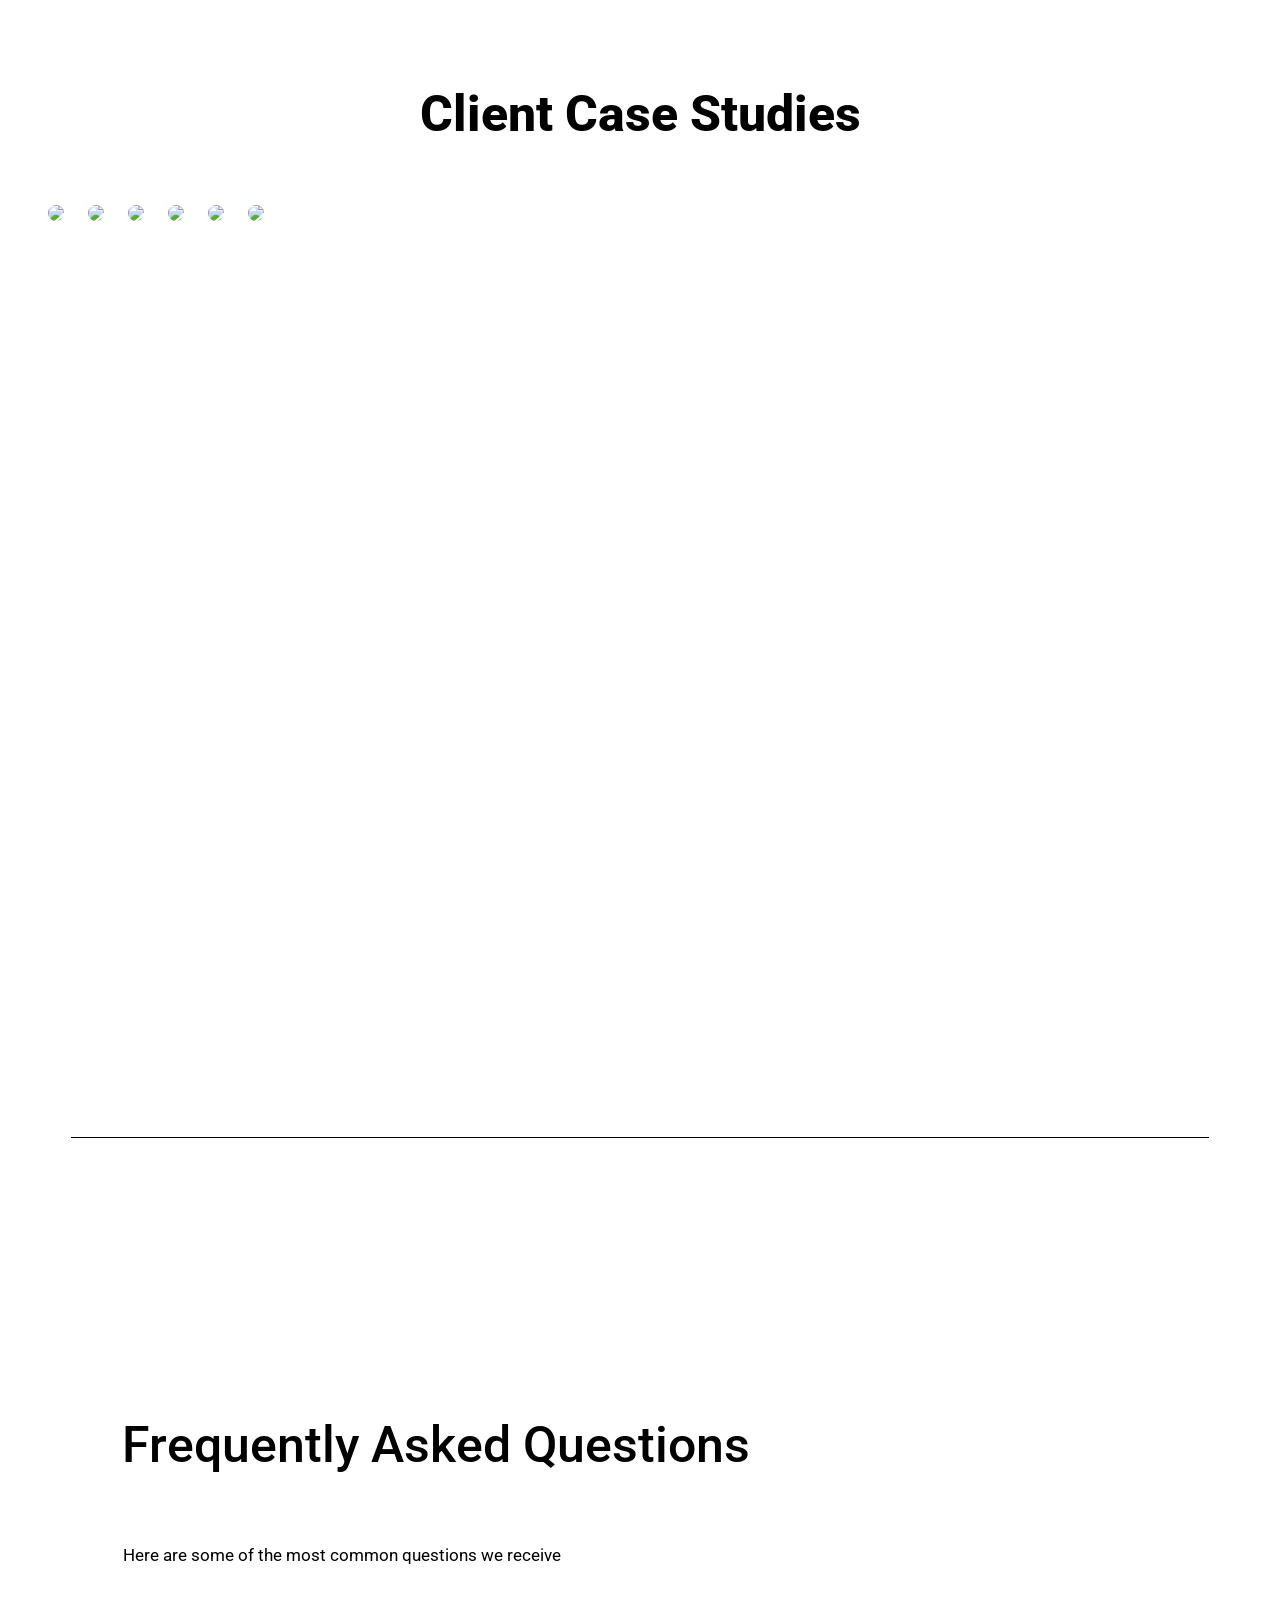
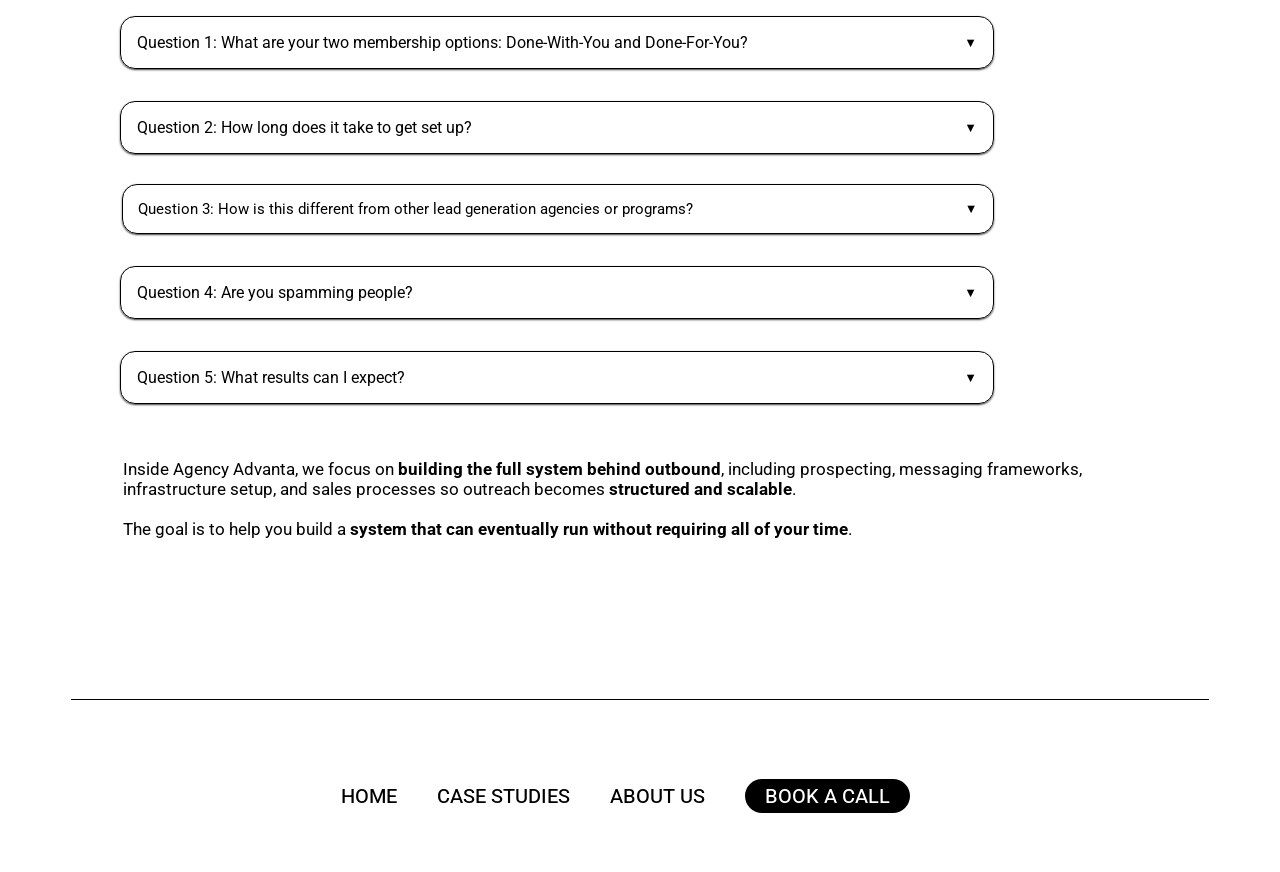
==== commit 51ec10e4: "carousel" ====
--- a/index.html
+++ b/index.html
@@ -107,7 +107,35 @@
           />
         </div>
       </section>
-      ¨
+       <section style="padding: 0 40px;">
+  <h2>Client Case Studies</h2>
+
+  <div style="
+    display: flex;
+    gap: 24px;
+    overflow-x: auto;
+    padding: 20px 0;
+  ">
+    <a href="https://youtu.be/Ns-iJ6zy2zw" target="_blank">
+      <img src="https://img.youtube.com/vi/Ns-iJ6zy2zw/maxresdefault.jpg" width="420" style="border-radius:10px;">
+    </a>
+    <a href="https://youtu.be/we3rwR8xsuA" target="_blank">
+      <img src="https://img.youtube.com/vi/we3rwR8xsuA/maxresdefault.jpg" width="420" style="border-radius:10px;">
+    </a>
+    <a href="https://youtu.be/aMjHc0CFzng" target="_blank">
+      <img src="https://img.youtube.com/vi/aMjHc0CFzng/maxresdefault.jpg" width="420" style="border-radius:10px;">
+    </a>
+    <a href="https://youtu.be/kE6eaGQbJqY" target="_blank">
+      <img src="https://img.youtube.com/vi/kE6eaGQbJqY/maxresdefault.jpg" width="420" style="border-radius:10px;">
+    </a>
+    <a href="https://youtu.be/2pluqm65ZHs" target="_blank">
+      <img src="https://img.youtube.com/vi/2pluqm65ZHs/maxresdefault.jpg" width="420" style="border-radius:10px;">
+    </a>
+    <a href="https://youtu.be/NuLMcDuP-pU" target="_blank">
+      <img src="https://img.youtube.com/vi/NuLMcDuP-pU/maxresdefault.jpg" width="420" style="border-radius:10px;">
+    </a>
+  </div>
+</section>
       <section class="forside_del5">
         <div
           class="calendly-inline-widget"
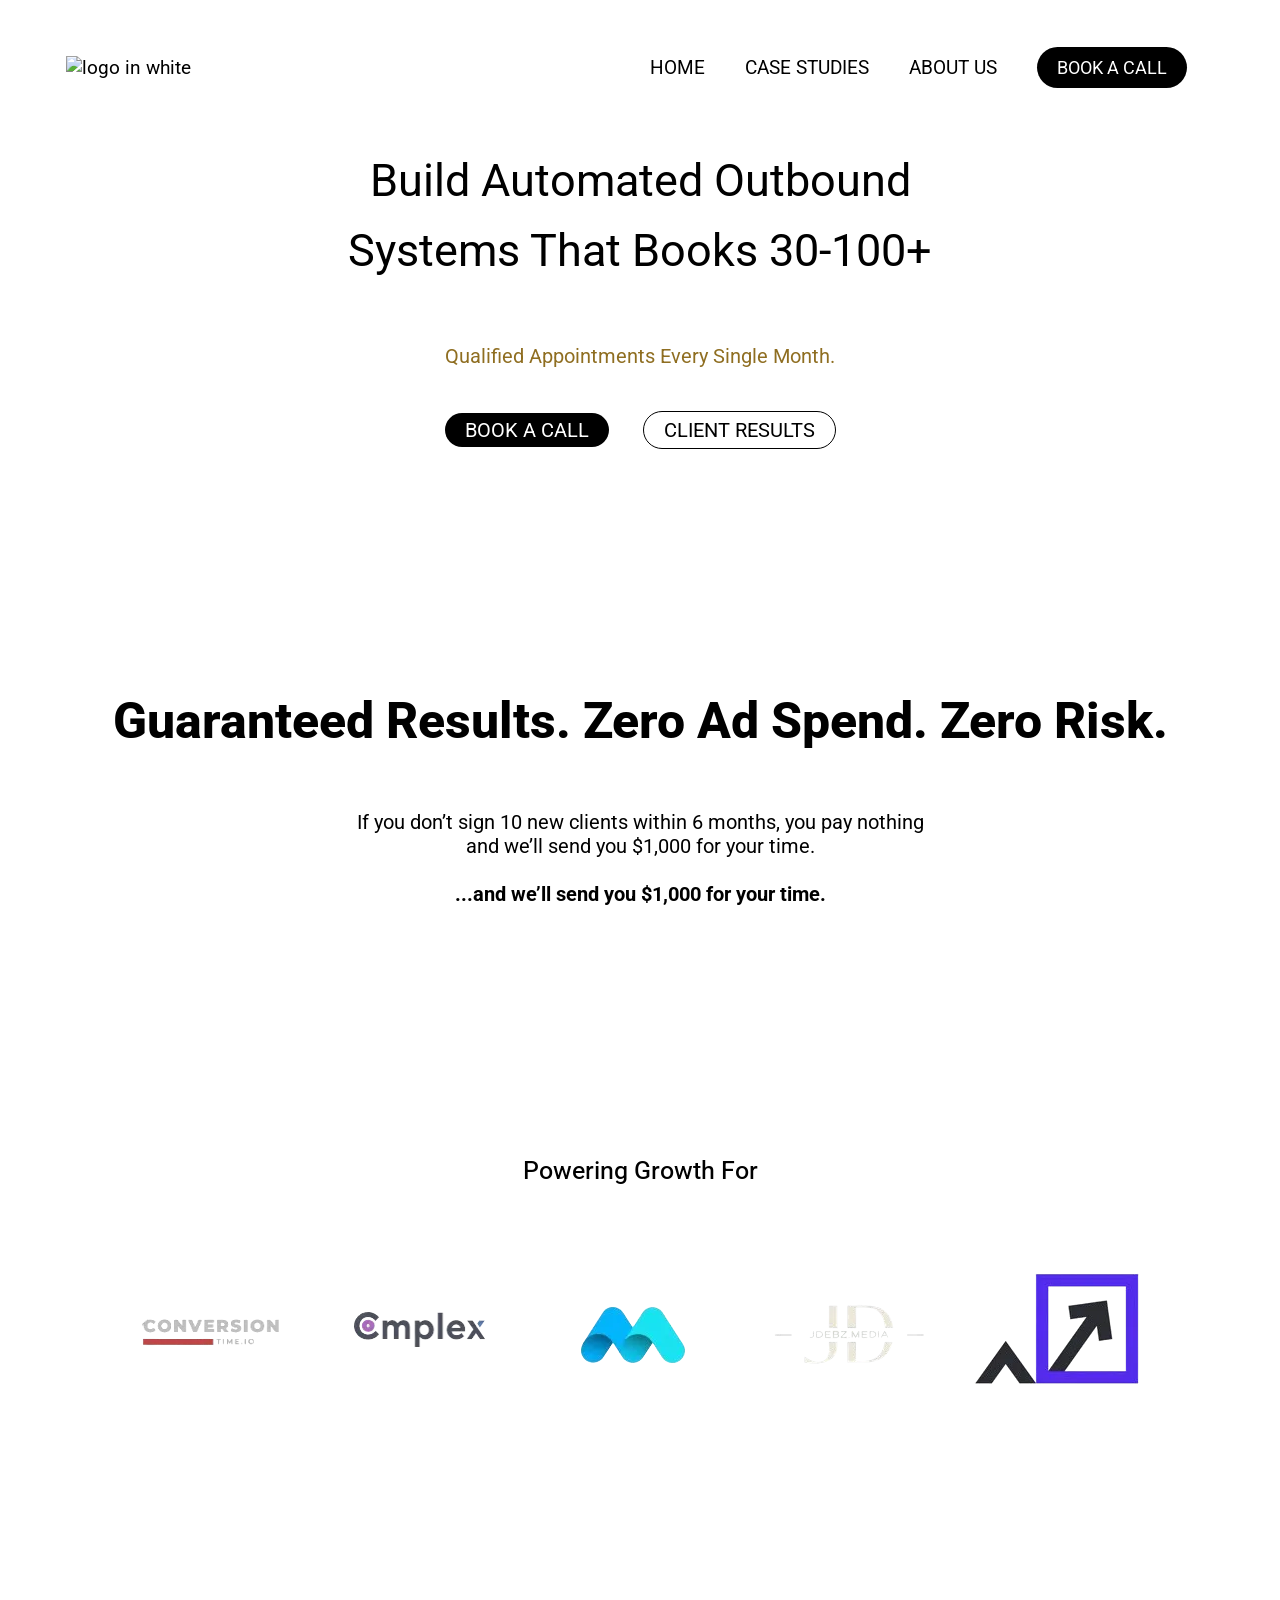
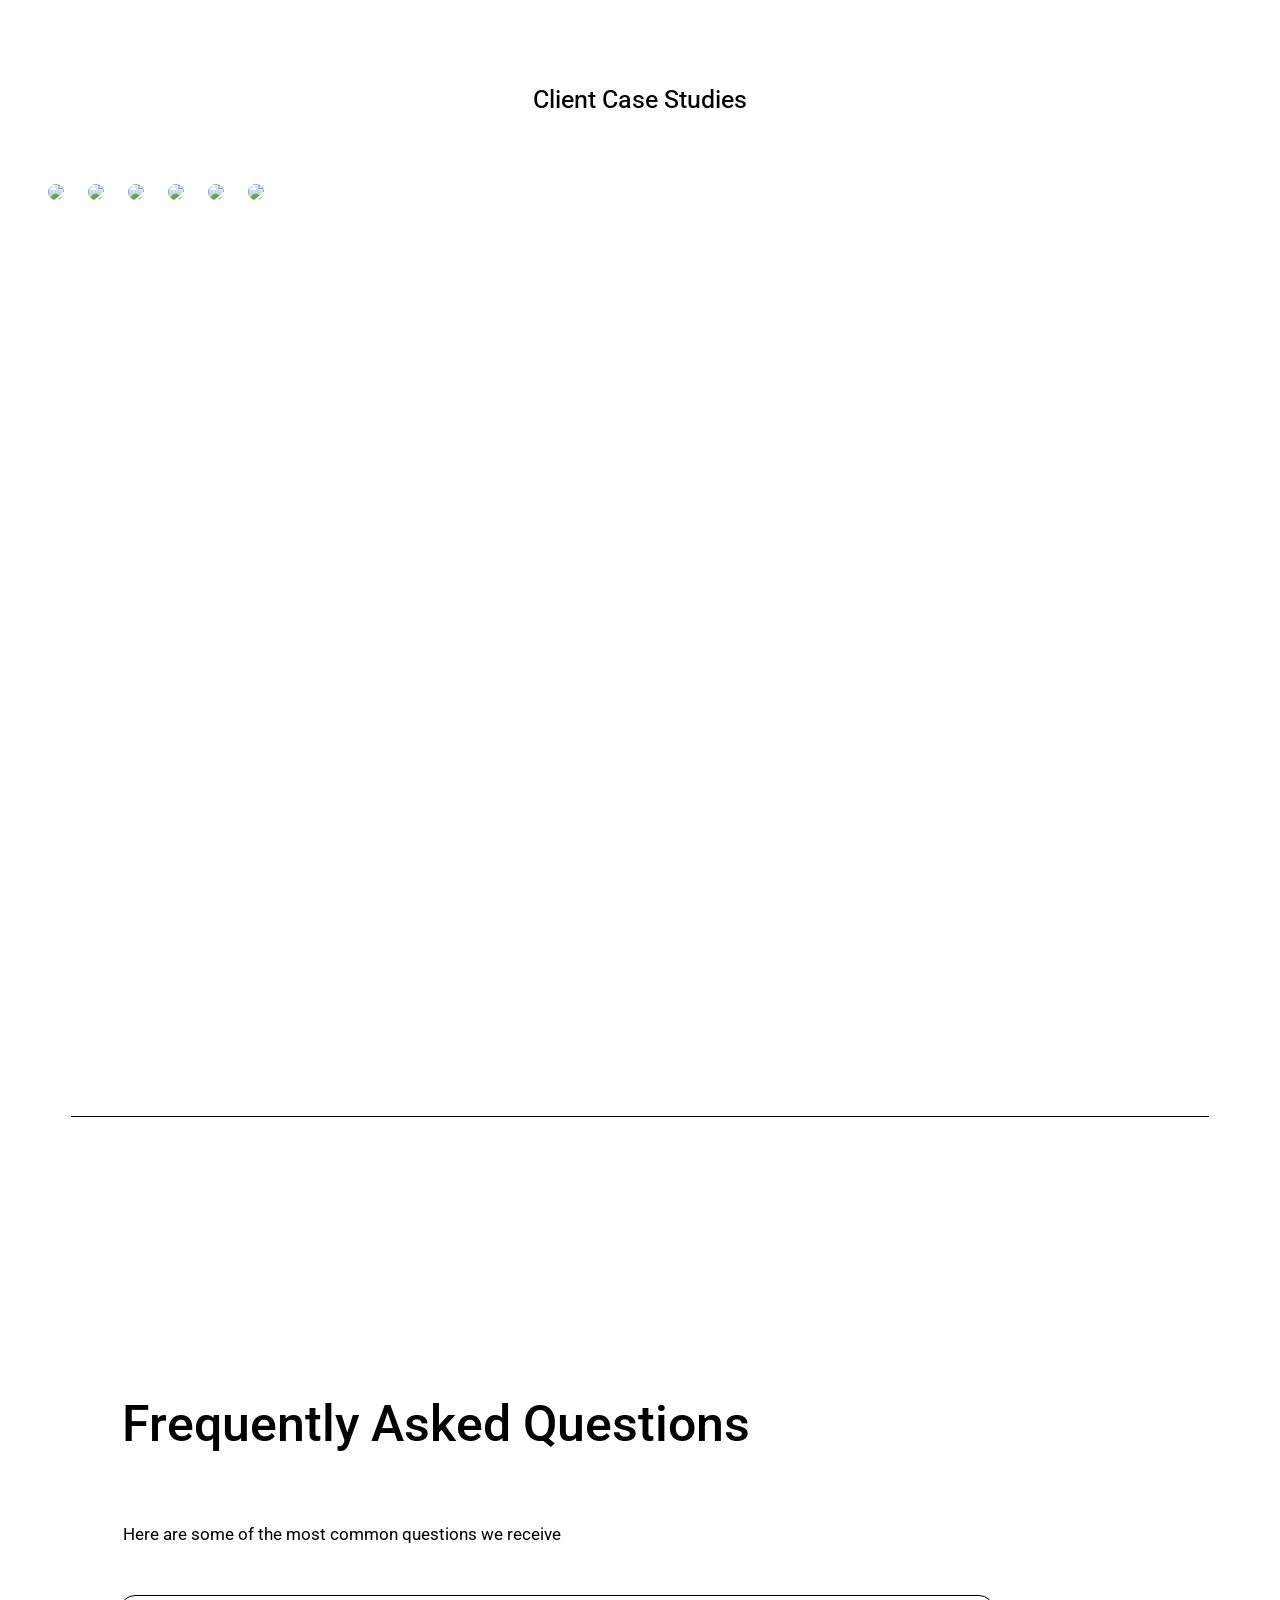
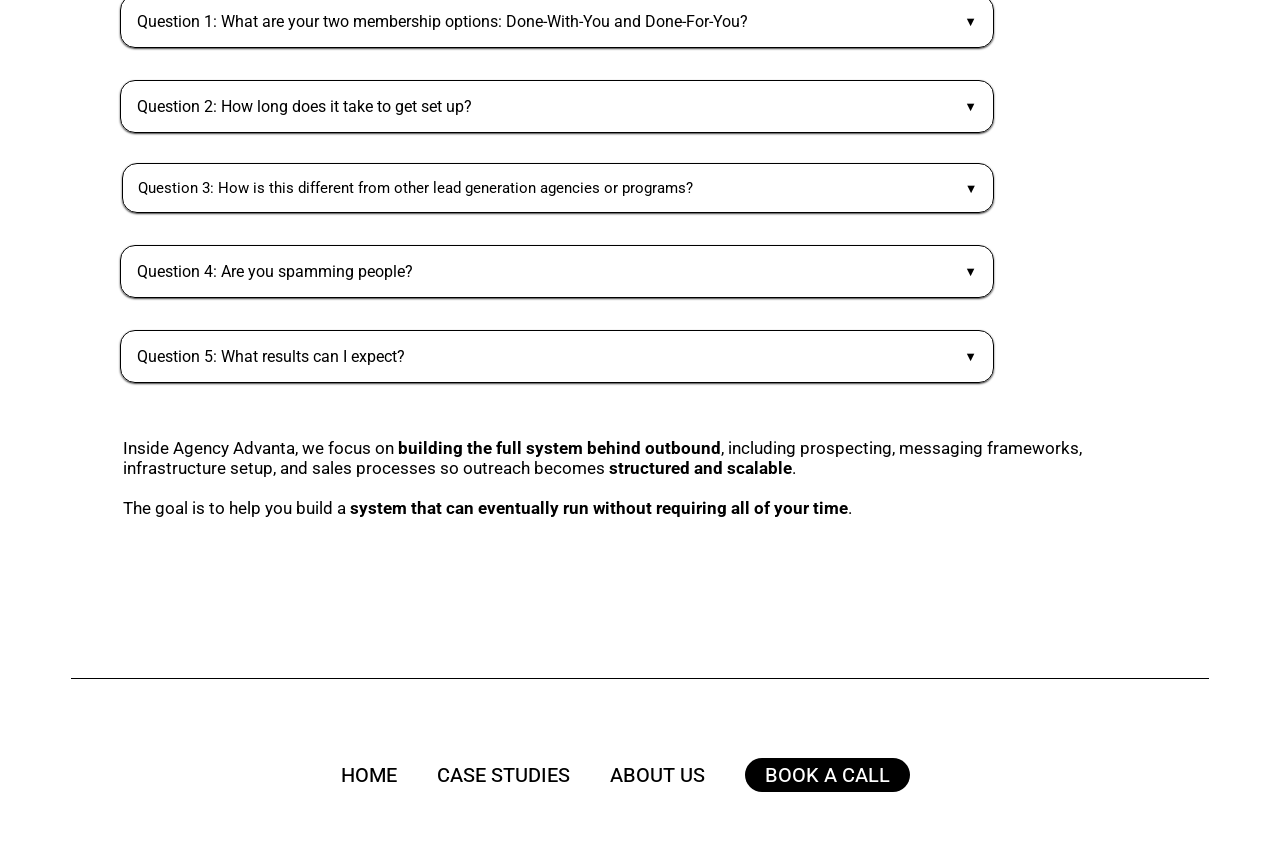
==== commit 76455b2d: "carousel" ====
--- a/index.html
+++ b/index.html
@@ -108,8 +108,7 @@
         </div>
       </section>
        <section style="padding: 0 40px;">
-  <h2>Client Case Studies</h2>
-
+  <h3>Client Case Studies</h3>
   <div style="
     display: flex;
     gap: 24px;
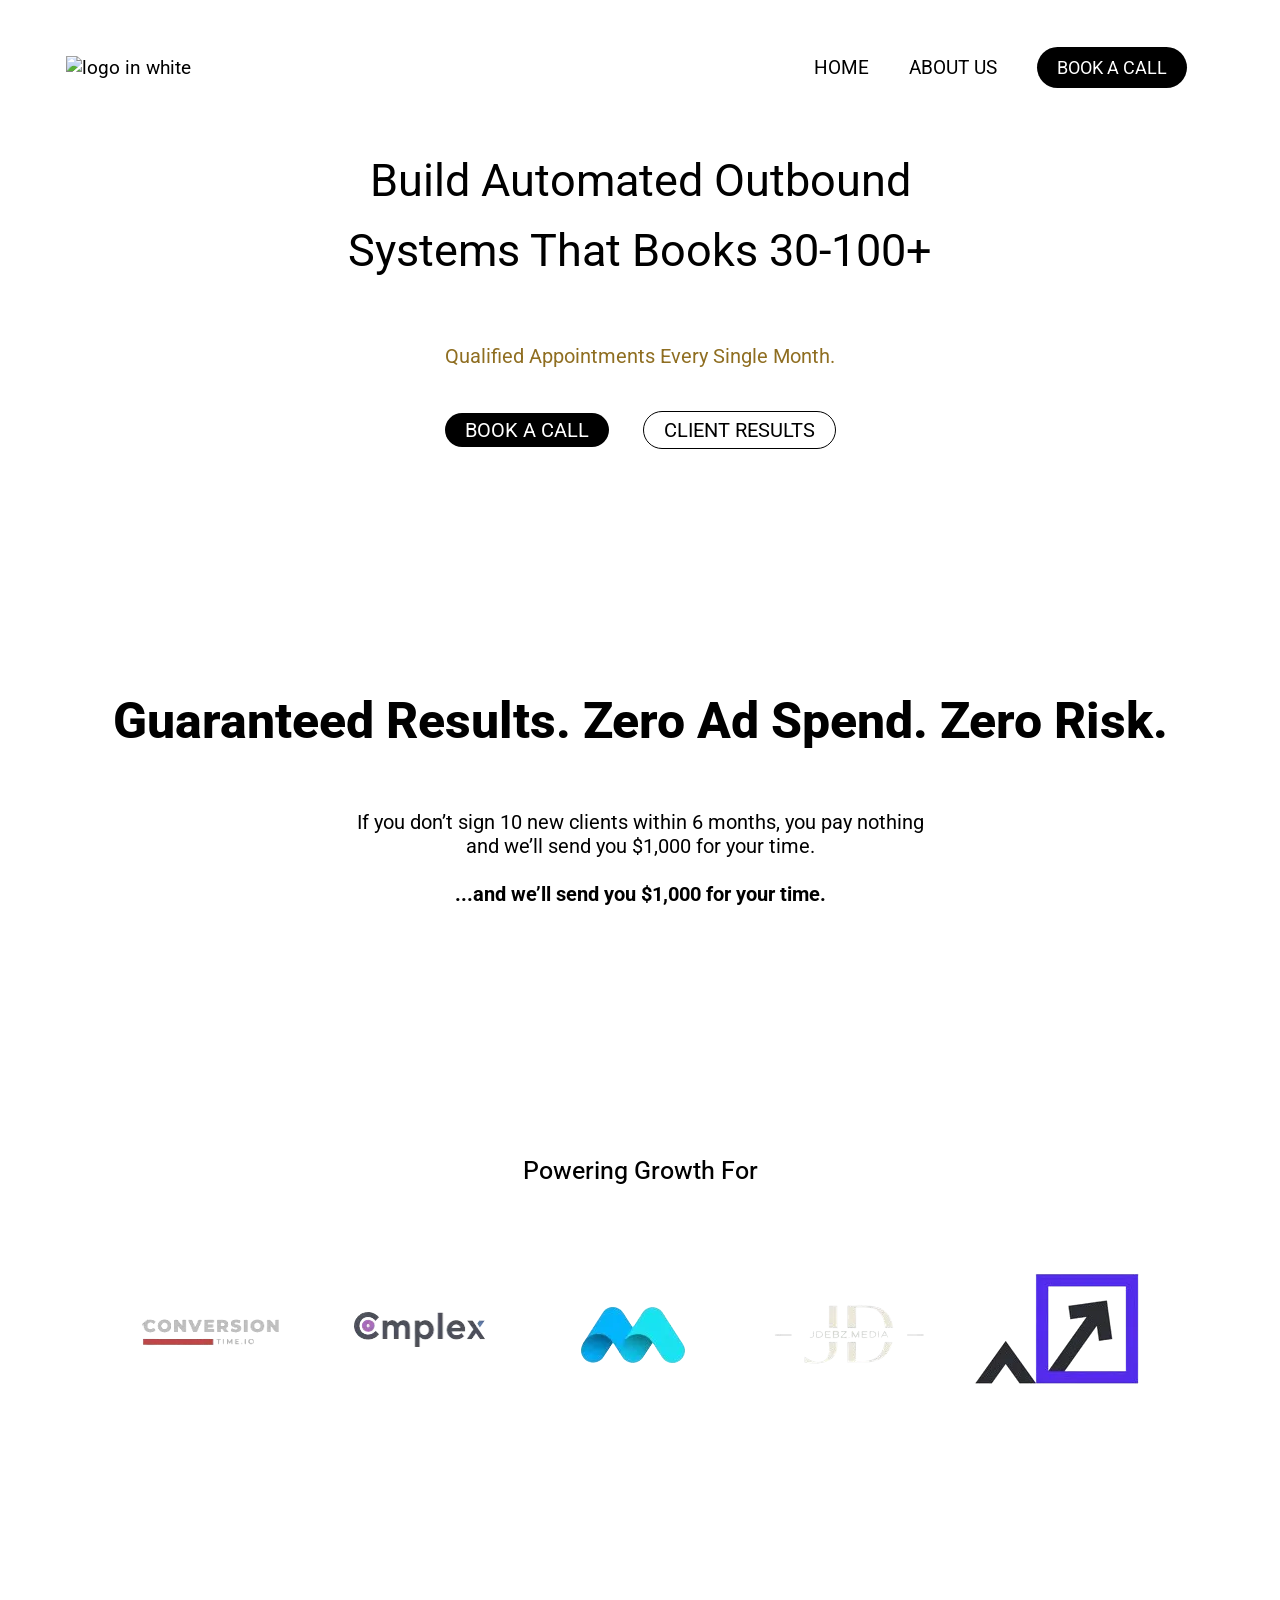
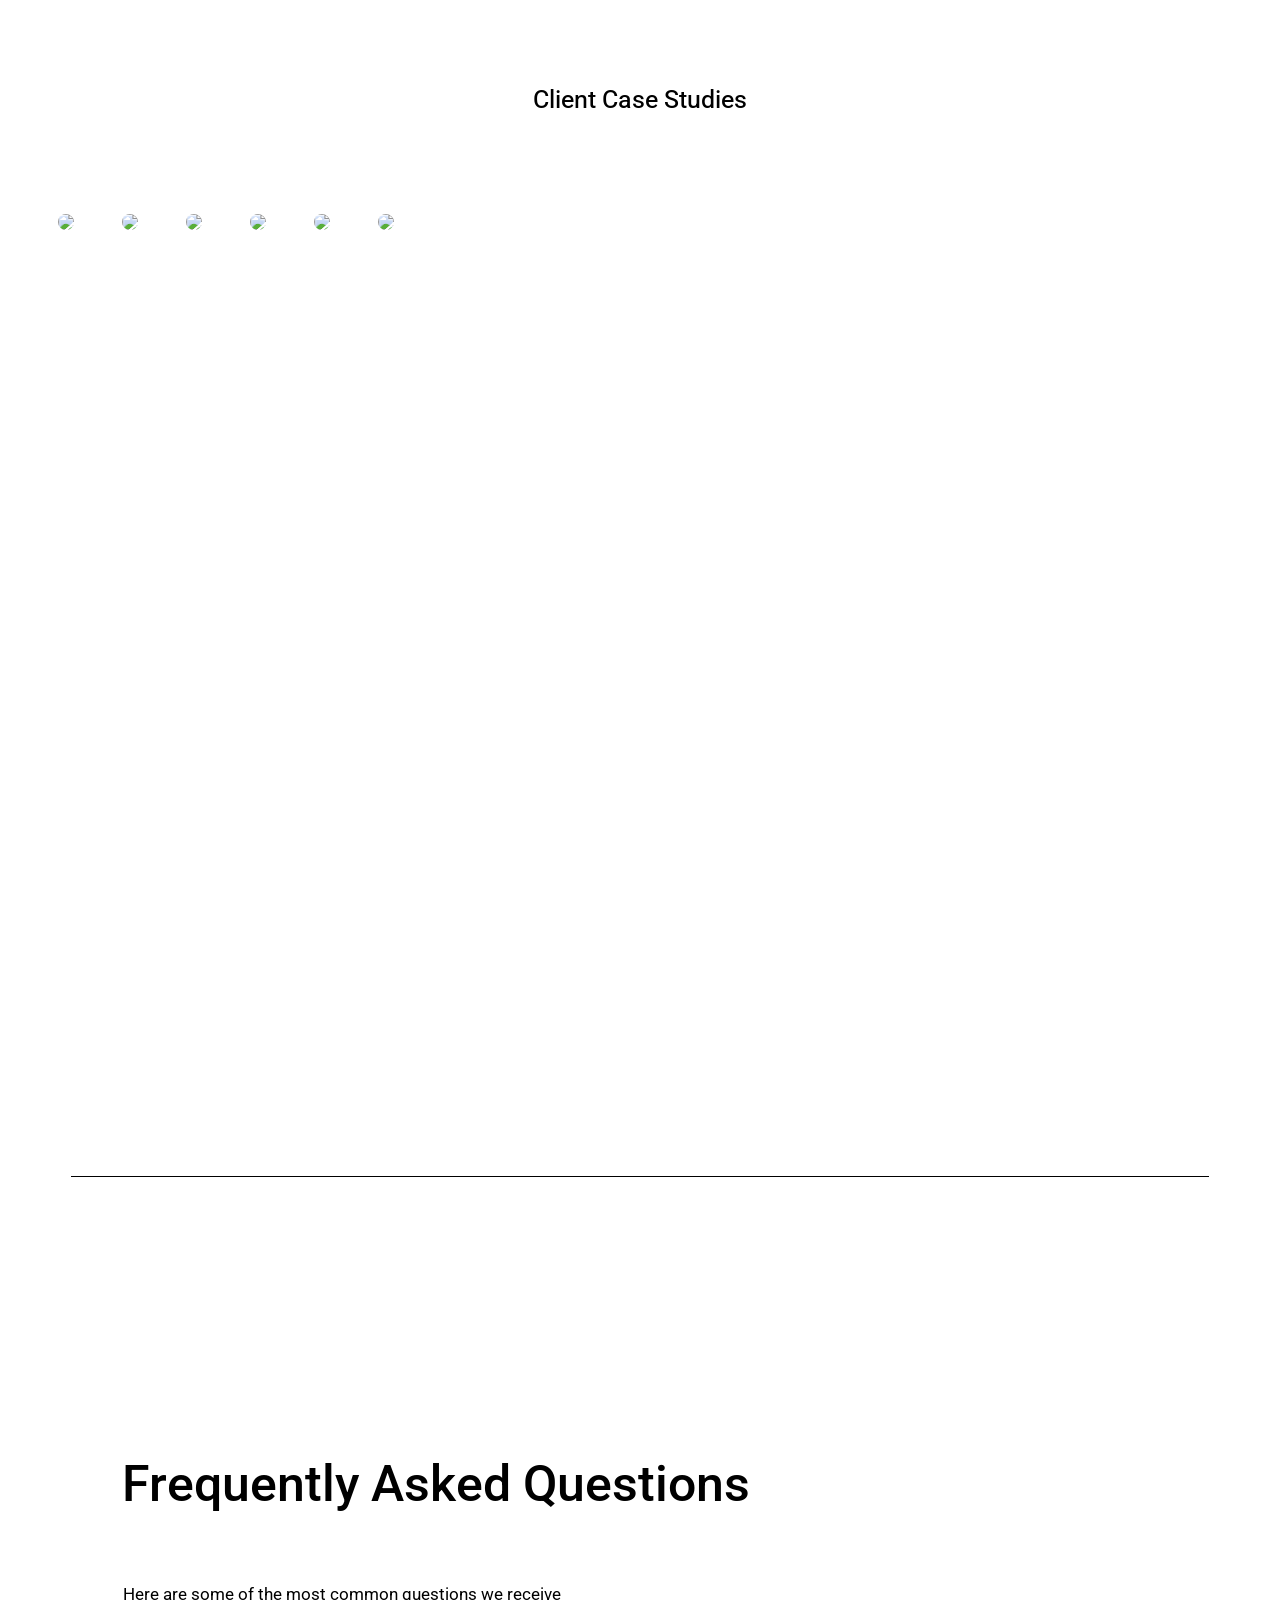
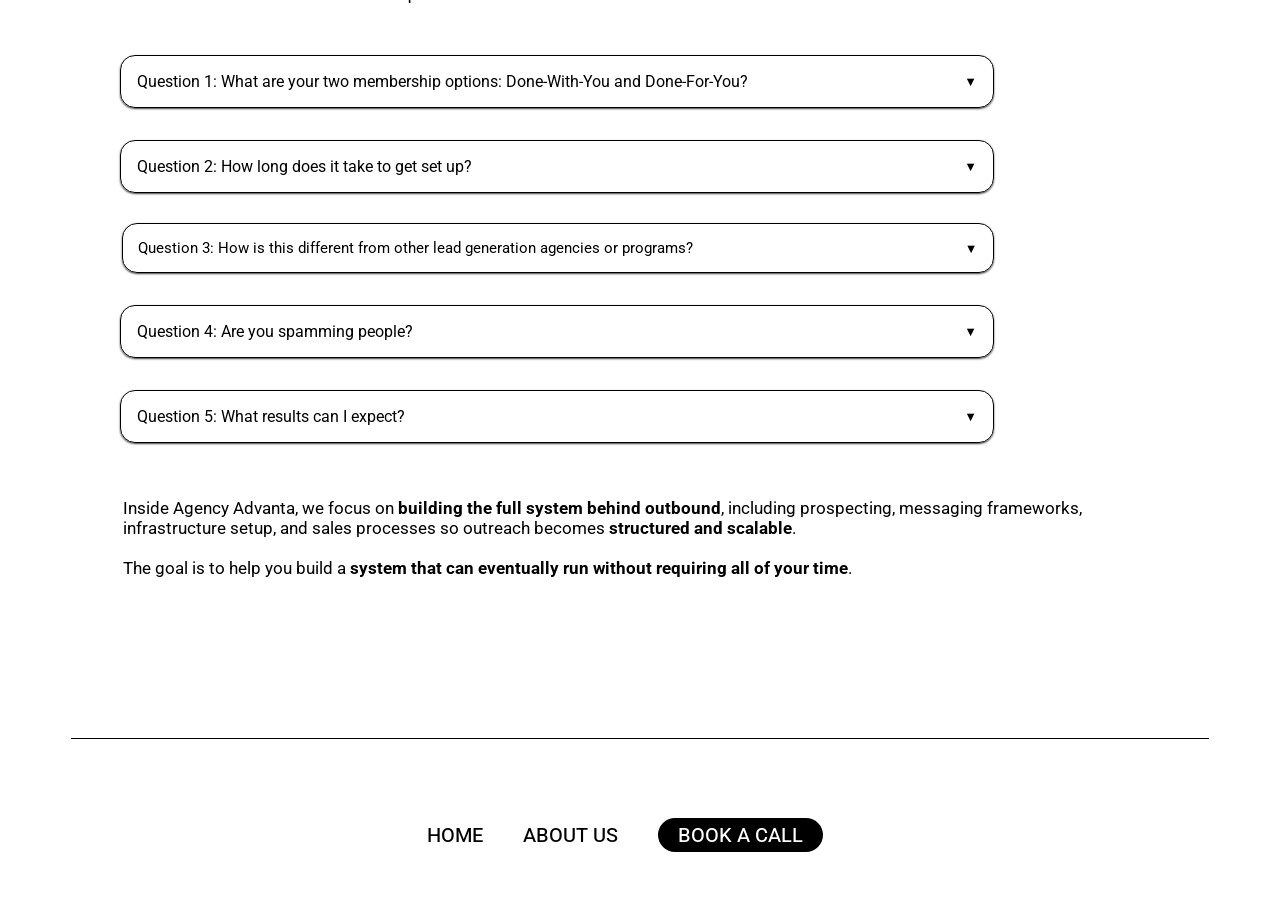
==== commit eae0c672: "case studies" ====
--- a/index.html
+++ b/index.html
@@ -31,7 +31,6 @@
         <li>
           <a class="menuItem" href="index.html">HOME</a>
         </li>
-        <li><a class="menuItem" href="case_studies.html">CASE STUDIES</a></li>
         <li>
           <a class="menuItem" href="about_us.html">ABOUT US</a>
         </li>
@@ -107,13 +106,13 @@
           />
         </div>
       </section>
-       <section style="padding: 0 40px;">
+       <section style="padding: 0 50px;">
   <h3>Client Case Studies</h3>
   <div style="
     display: flex;
-    gap: 24px;
+    gap: 48px;
     overflow-x: auto;
-    padding: 20px 0;
+    padding: 50px 0;
   ">
     <a href="https://youtu.be/Ns-iJ6zy2zw" target="_blank">
       <img src="https://img.youtube.com/vi/Ns-iJ6zy2zw/maxresdefault.jpg" width="420" style="border-radius:10px;">
@@ -214,7 +213,6 @@
         <li>
           <a class="menuItem" href="index.html">HOME</a>
         </li>
-        <li><a class="menuItem" href="case_studies.html">CASE STUDIES</a></li>
         <li>
           <a class="menuItem" href="about_us.html">ABOUT US</a>
         </li>
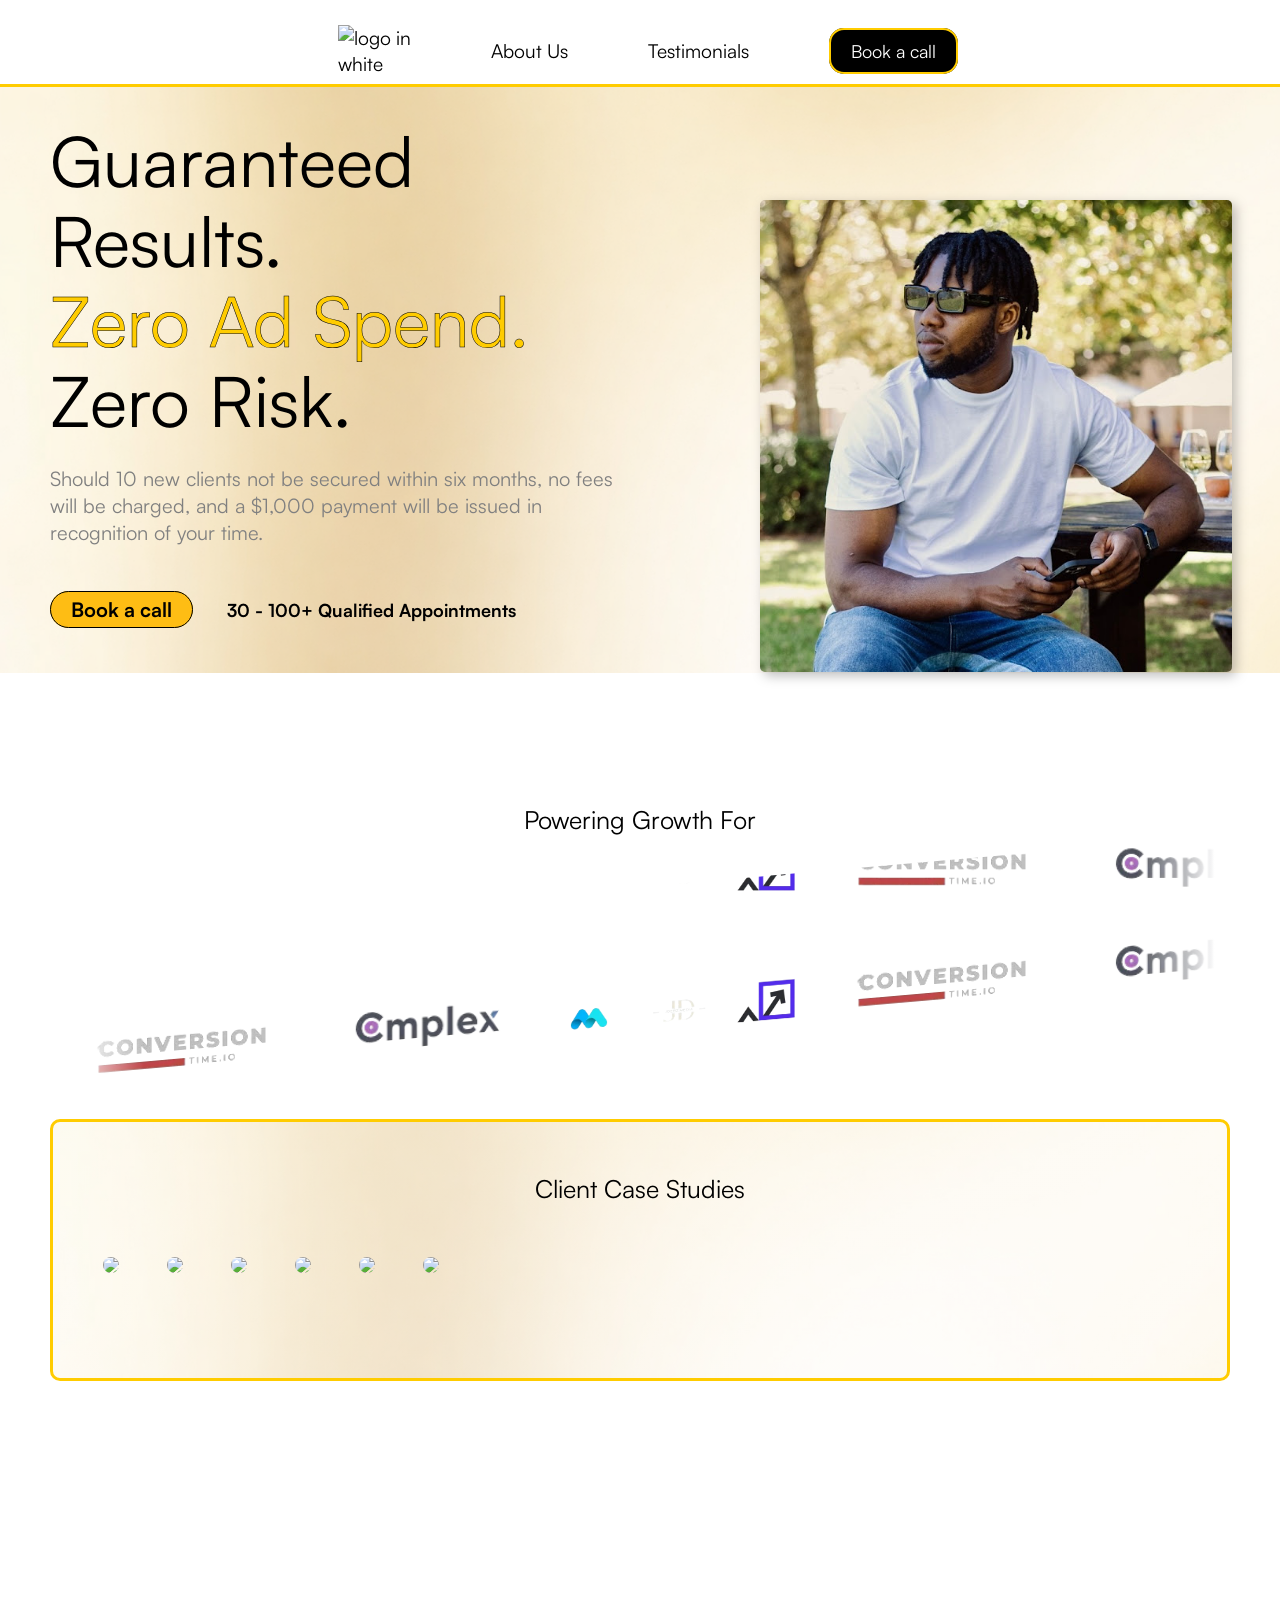
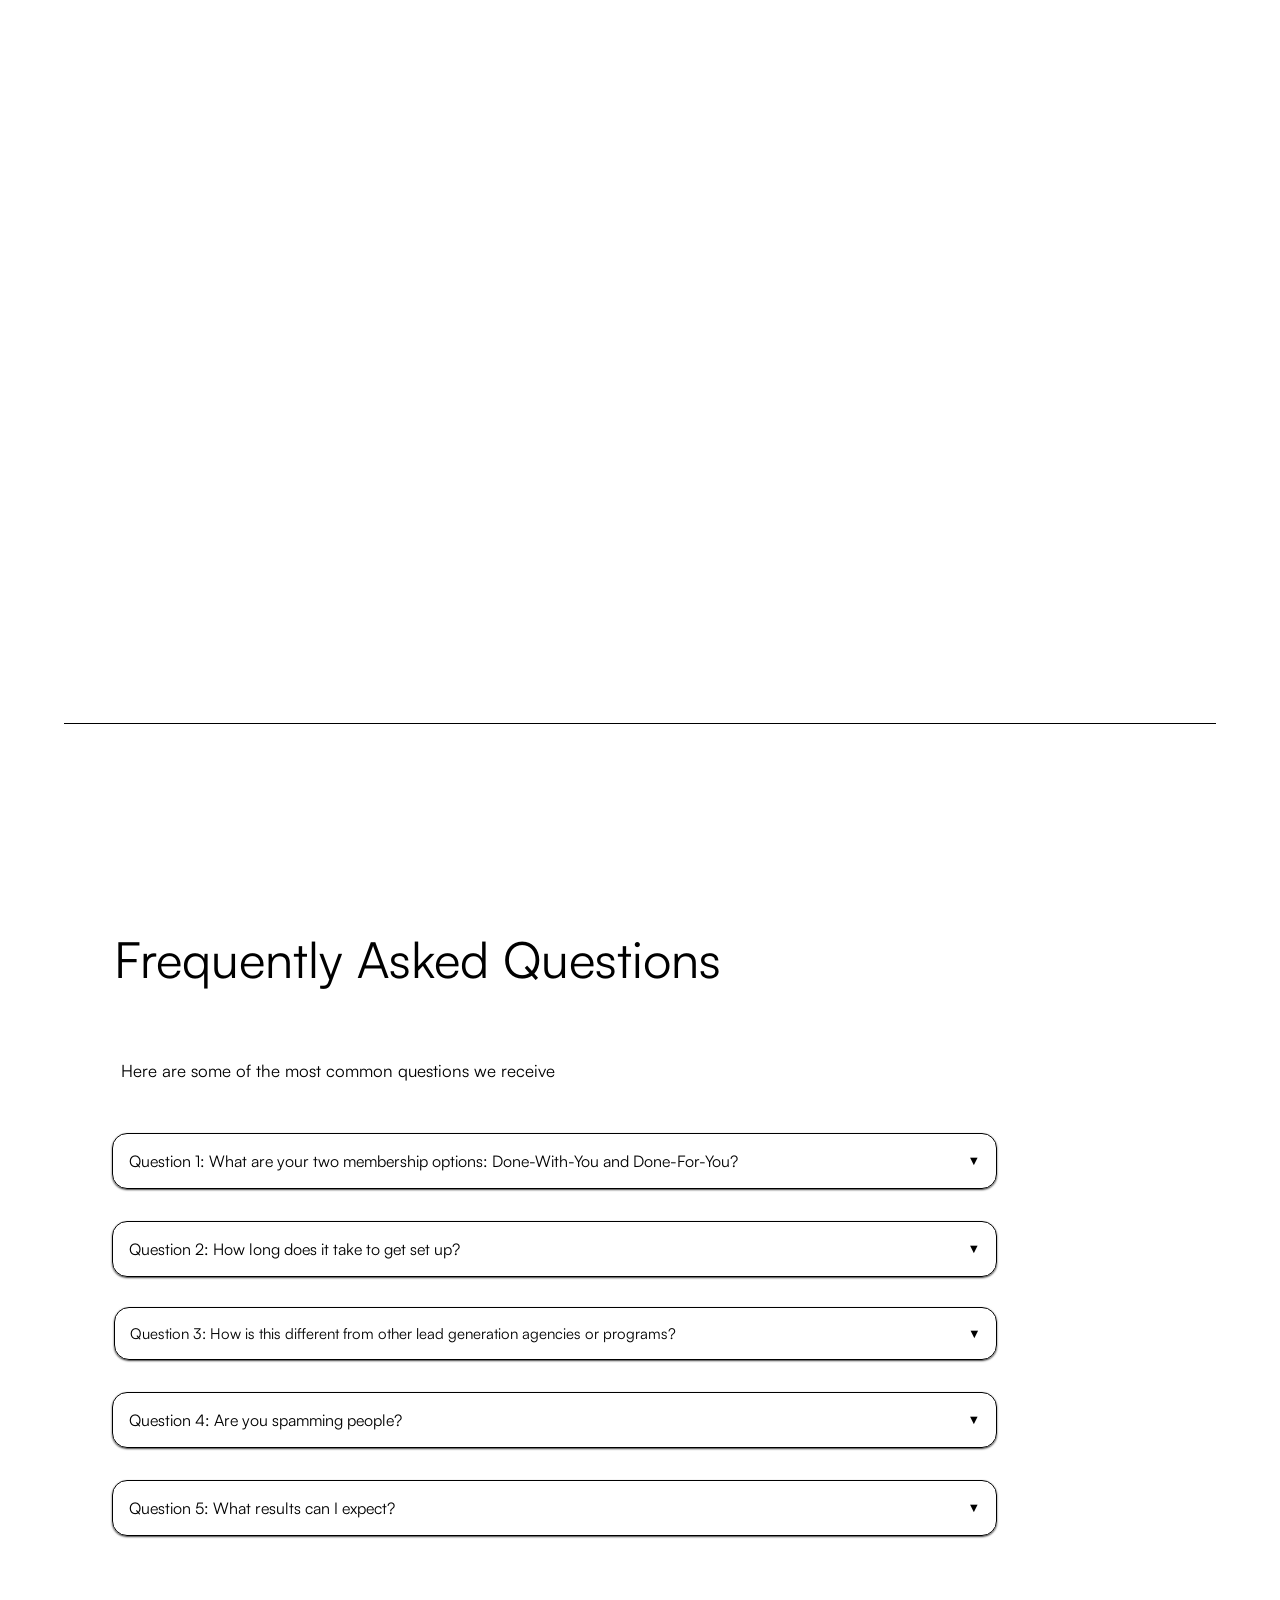
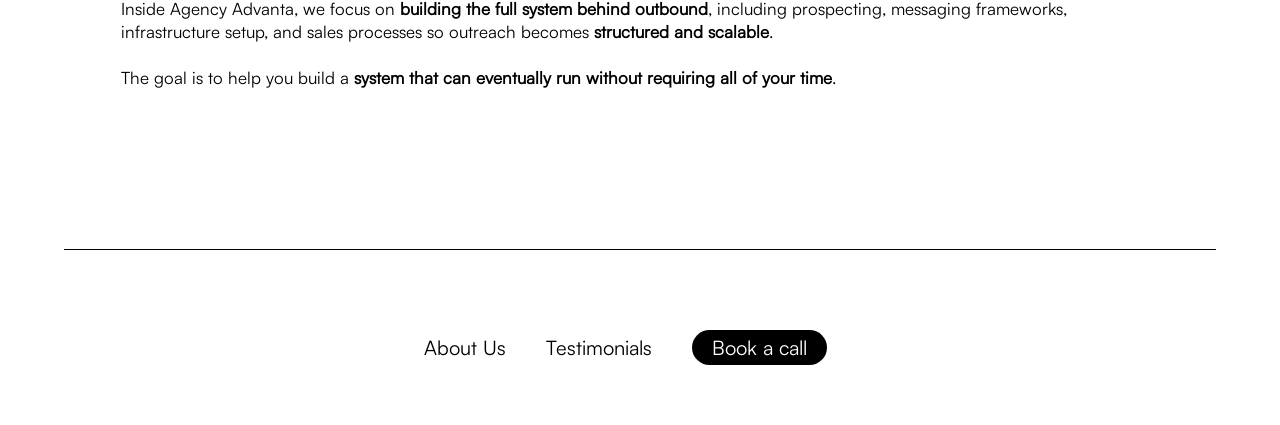
==== commit 95d3ca5b: "Merge pull request #28 from timothyjanparedes/main_03182026 Updated the homepage." ====
--- a/index.html
+++ b/index.html
@@ -4,14 +4,11 @@
     <meta charset="UTF-8" />
     <meta name="viewport" content="width=device-width, initial-scale=1.0" />
     <title>Agency Advanta</title>
+    <link rel="stylesheet" href="css/satoshi.css" />
     <link rel="stylesheet" href="css/generel.css" />
     <link rel="stylesheet" href="css/index.css" />
     <link rel="preconnect" href="https://fonts.googleapis.com" />
     <link rel="preconnect" href="https://fonts.gstatic.com" crossorigin />
-    <link
-      href="https://fonts.googleapis.com/css2?family=Roboto:ital,wght@0,100..900;1,100..900&display=swap"
-      rel="stylesheet"
-    />
     <link
       rel="stylesheet"
       href="https://cdn.jsdelivr.net/npm/cookieconsent@3/build/cookieconsent.min.css"
@@ -29,17 +26,16 @@
 
       <ul class="menu">
         <li>
-          <a class="menuItem" href="index.html">HOME</a>
+          <a class="menuItem" href="about_us.html">About Us</a>
         </li>
         <li>
-          <a class="menuItem" href="about_us.html">ABOUT US</a>
+          <a class="menuItem" href="case_studies.html">Testimonials</a>
         </li>
         <li>
           <a
             class="menuItem"
-            href="https://calendly.com/agency-advanta/aa-discovery-call"
-            id="book_a_call"
-            >BOOK A CALL</a
+            id="book_a_call2"
+            >Book a call</a
           >
         </li>
       </ul>
@@ -48,65 +44,224 @@
         <span class="line"></span>
         <span class="line"></span>
       </button>
+
+      <div id="modal" class="modal">
+        <div class="modal-content">
+          <span id="closeModal">&times;</span>
+          <iframe id="modalFrame" src="" frameborder="0"></iframe>
+        </div>
+      </div>
     </nav>
     <main>
       <section class="forside_grid1">
         <div class="top_part_content">
           <h1>
-            Build Automated Outbound <br />
-            Systems That Books 30-100+
+            <span style="font-size: 70px;">Guaranteed Results.</span> <br />
+            <span style="font-size: 70px;color: #ffcc00; -webkit-text-stroke: .5px black;">Zero Ad Spend.</span> <br />
+            <span style="font-size: 70px;">Zero Risk.</span>
           </h1>
-          <p class="quote_2">Qualified Appointments Every Single Month.</p>
+          <p class="quote_2">Should 10 new clients not be secured within six months, 
+            no fees will be charged, and a $1,000 payment will be issued in recognition of your time.
+          </p>
 
           <div class="forside_btn">
-            <a href="https://calendly.com/" id="book_a_call">BOOK A CALL</a>
-            <a href="case_studies.html" id="client_result">CLIENT RESULTS</a>
+            <a id="book_a_call">Book a call</a>
+            <span style="font-size: 18px;font-family: 'Satoshi-Bold', 'Satoshi Placeholder', sans-serif;">30 - 100+ Qualified Appointments</span>
           </div>
+
+          <!-- <div class="top_part_content3">
+              <h2>Guaranteed Results. <br/>Zero Ad Spend. Zero Risk.</h2>
+              <p class="quote_3">
+                If you don’t sign 10 new clients within 6 months, you pay nothing
+                <br />
+                and we’ll send you $1,000 for your time.
+                <br /> <br />
+              <strong>...and we’ll send you $1,000 for your time.</strong> 
+              </p>
+          </div> -->
+        </div>
+
+        <div class="top_part_content2">
+          <img
+          class="josiah_img"
+          src="img/josiah_img.jpeg"
+          alt="picture of CEO Josiah Ansu"
+        />
         </div>
       </section>
+      <div id="modal2" class="modal2">
+        <div class="modal-content2">
+          <span id="closeModal2">&times;</span>
+          <iframe id="modalFrame2" src="" frameborder="0"></iframe>
+        </div>
+      </div>
 <section class="forside_del2">
-      <section class="forside_del2">
-        <h2>Guaranteed Results. Zero Ad Spend. Zero Risk.</h2>
-        <p class="quote_3">
-          If you don’t sign 10 new clients within 6 months, you pay nothing
-          <br />
-          and we’ll send you $1,000 for your time.
-          <br /> <br />
-         <strong>...and we’ll send you $1,000 for your time.</strong> 
-        </p>
+      <section class="forside_del4 lazy">
+        <h3>Powering Growth For</h3>
+        <div class="marquee slanted">
+          <div class="marquee-track">
+            <img
+              class="logo_partner"
+              src="img/logo_partners/logo1.webp"
+              alt="conversion logo"
+            />
+            <img
+              class="logo_partner"
+              src="img/logo_partners/logo2.webp"
+              alt="complex logo"
+            />
+            <img
+              class="logo_partner"
+              src="img/logo_partners/logo3.webp"
+              alt="m logo"
+            />
+            <img
+              class="logo_partner"
+              src="img/logo_partners/logo4.webp"
+              alt="jdebz media logo"
+            />
+            <img
+              class="logo_partner"
+              src="img/logo_partners/logo5.webp"
+              alt="arrow through purple square logo"
+            />
+
+            <img
+              class="logo_partner"
+              src="img/logo_partners/logo1.webp"
+              alt="conversion logo"
+            />
+            <img
+              class="logo_partner"
+              src="img/logo_partners/logo2.webp"
+              alt="complex logo"
+            />
+            <img
+              class="logo_partner"
+              src="img/logo_partners/logo3.webp"
+              alt="m logo"
+            />
+            <img
+              class="logo_partner"
+              src="img/logo_partners/logo4.webp"
+              alt="jdebz media logo"
+            />
+            <img
+              class="logo_partner"
+              src="img/logo_partners/logo5.webp"
+              alt="arrow through purple square logo"
+            />
+
+            <img
+              class="logo_partner"
+              src="img/logo_partners/logo1.webp"
+              alt="conversion logo"
+            />
+            <img
+              class="logo_partner"
+              src="img/logo_partners/logo2.webp"
+              alt="complex logo"
+            />
+            <img
+              class="logo_partner"
+              src="img/logo_partners/logo3.webp"
+              alt="m logo"
+            />
+            <img
+              class="logo_partner"
+              src="img/logo_partners/logo4.webp"
+              alt="jdebz media logo"
+            />
+            <img
+              class="logo_partner"
+              src="img/logo_partners/logo5.webp"
+              alt="arrow through purple square logo"
+            />
+          </div>
+        </div>
+        <br/>
+        <div class="marquee2 slanted">
+          <div class="marquee-track2">
+            <img
+              class="logo_partner"
+              src="img/logo_partners/logo1.webp"
+              alt="conversion logo"
+            />
+            <img
+              class="logo_partner"
+              src="img/logo_partners/logo2.webp"
+              alt="complex logo"
+            />
+            <img
+              class="logo_partner"
+              src="img/logo_partners/logo3.webp"
+              alt="m logo"
+            />
+            <img
+              class="logo_partner"
+              src="img/logo_partners/logo4.webp"
+              alt="jdebz media logo"
+            />
+            <img
+              class="logo_partner"
+              src="img/logo_partners/logo5.webp"
+              alt="arrow through purple square logo"
+            />
+
+            <img
+              class="logo_partner"
+              src="img/logo_partners/logo1.webp"
+              alt="conversion logo"
+            />
+            <img
+              class="logo_partner"
+              src="img/logo_partners/logo2.webp"
+              alt="complex logo"
+            />
+            <img
+              class="logo_partner"
+              src="img/logo_partners/logo3.webp"
+              alt="m logo"
+            />
+            <img
+              class="logo_partner"
+              src="img/logo_partners/logo4.webp"
+              alt="jdebz media logo"
+            />
+            <img
+              class="logo_partner"
+              src="img/logo_partners/logo5.webp"
+              alt="arrow through purple square logo"
+            />
+            <img
+              class="logo_partner"
+              src="img/logo_partners/logo1.webp"
+              alt="conversion logo"
+            />
+            <img
+              class="logo_partner"
+              src="img/logo_partners/logo2.webp"
+              alt="complex logo"
+            />
+            <img
+              class="logo_partner"
+              src="img/logo_partners/logo3.webp"
+              alt="m logo"
+            />
+            <img
+              class="logo_partner"
+              src="img/logo_partners/logo4.webp"
+              alt="jdebz media logo"
+            />
+            <img
+              class="logo_partner"
+              src="img/logo_partners/logo5.webp"
+              alt="arrow through purple square logo"
+            />
+          </div>
+        </div>
       </section>
-
-      <section class="forside_del4">
-        <h3>Powering Growth For</h3>
-        <div class="logoer">
-          <img
-            class="logo_partner"
-            src="img/logo_partners/logo1.webp"
-            alt="conversion logo"
-          />
-          <img
-            class="logo_partner"
-            src="img/logo_partners/logo2.webp"
-            alt="complex logo"
-          />
-          <img
-            class="logo_partner"
-            src="img/logo_partners/logo3.webp"
-            alt="m logo"
-          />
-          <img
-            class="logo_partner"
-            src="img/logo_partners/logo4.webp"
-            alt="jdebz media logo"
-          />
-          <img
-            class="logo_partner"
-            src="img/logo_partners/logo5.webp"
-            alt="arrow through purple square logo"
-          />
-        </div>
-      </section>
-       <section style="padding: 0 50px;">
+<section class="client lazy">
   <h3>Client Case Studies</h3>
   <div style="
     display: flex;
@@ -149,7 +304,7 @@
     </main>
     <footer>
       <div class="streg_2"></div>
-    <section class="grid2_ab">
+    <section class="grid2_ab lazy">
       <link rel="stylesheet" href="css/ab.css" />
         <h1 class="h1_2">Frequently Asked Questions</h1>
           <p class="p_2">&nbsp;&nbsp;&nbsp;&nbsp;&nbsp;&nbsp;Here are some of the most common questions we receive </p>
@@ -211,20 +366,25 @@
 
       <ul class="footer_menu">
         <li>
-          <a class="menuItem" href="index.html">HOME</a>
+          <a class="menuItem" href="about_us.html">About Us</a>
         </li>
         <li>
-          <a class="menuItem" href="about_us.html">ABOUT US</a>
+          <a class="menuItem" href="case_studies.html">Testimonials</a>
         </li>
         <li>
           <a
             class="menuItem"
-            href="https://calendly.com/agency-advanta/aa-discovery-call"
-            id="book_a_call"
-            >BOOK A CALL</a
+            id="book_a_call3"
+            >Book a call</a
           >
         </li>
       </ul>
+      <div id="modal3" class="modal3">
+        <div class="modal-content3">
+          <span id="closeModal3">&times;</span>
+          <iframe id="modalFrame3" src="" frameborder="0"></iframe>
+        </div>
+      </div>
     </footer>
     <script src="js/menu.js"></script>
 
@@ -245,5 +405,113 @@
         },
       });
     </script>
+    <script>
+    document.addEventListener("DOMContentLoaded", function() {
+      const lazyElements = document.querySelectorAll(".lazy");
+
+      const observer = new IntersectionObserver((entries, obs) => {
+        entries.forEach(entry => {
+          if (entry.isIntersecting) {
+            const el = entry.target;
+
+            // Lazy-load image inside div
+            if (el.dataset.src) {
+              const img = document.createElement("img");
+              img.src = el.dataset.src;
+              el.innerHTML = "";
+              el.appendChild(img);
+            }
+
+            // Lazy-load text
+            if (el.dataset.text) {
+              el.textContent = el.dataset.text;
+            }
+
+            // Lazy-load background image
+            if (el.dataset.bg) {
+              el.style.backgroundImage = `url('${el.dataset.bg}')`;
+            }
+
+            el.classList.add("lazy-loaded");
+            obs.unobserve(el);
+          }
+        });
+      });
+
+      lazyElements.forEach(el => observer.observe(el));
+    });
+  </script>
+  <script>
+    const openBtn = document.getElementById("book_a_call2");
+    const modal = document.getElementById("modal");
+    const closeBtn = document.getElementById("closeModal");
+    const iframe = document.getElementById("modalFrame");
+
+    openBtn.onclick = () => {
+      modal.style.display = "block";
+      iframe.src = "https://calendly.com/agency-advanta/aa-discovery-call"; // change this to your target site
+    };
+
+    closeBtn.onclick = () => {
+      modal.style.display = "none";
+      iframe.src = ""; // stop loading when closed
+    };
+
+    // Close when clicking outside
+    window.onclick = (e) => {
+      if (e.target === modal) {
+        modal.style.display = "none";
+        iframe.src = "";
+      }
+    };
+  </script>
+  <script>
+    const openBtn2 = document.getElementById("book_a_call");
+    const modal2 = document.getElementById("modal2");
+    const closeBtn2 = document.getElementById("closeModal2");
+    const iframe2 = document.getElementById("modalFrame2");
+
+    openBtn2.onclick = () => {
+      modal2.style.display = "block";
+      iframe2.src = "https://calendly.com/agency-advanta/aa-discovery-call"; // change this to your target site
+    };
+
+    closeBtn2.onclick = () => {
+      modal2.style.display = "none";
+      iframe2.src = ""; // stop loading when closed
+    };
+
+    // Close when clicking outside
+    window.onclick = (e) => {
+      if (e.target === modal2) {
+        modal2.style.display = "none";
+        iframe2.src = "";
+      }
+    };
+  </script>
+  <script>
+    const openBtn3 = document.getElementById("book_a_call3");
+    const modal3 = document.getElementById("modal3");
+    const closeBtn3 = document.getElementById("closeModal3");
+    const iframe3 = document.getElementById("modalFrame3");
+
+    openBtn3.onclick = () => {
+      modal3.style.display = "block";
+      iframe3.src = "https://calendly.com/agency-advanta/aa-discovery-call"; // change this to your target site
+    };
+
+    closeBtn3.onclick = () => {
+      modal3.style.display = "none";
+      iframe3.src = ""; // stop loading when closed
+    };
+
+    // Close when clicking outside
+    window.onclick = (e) => {
+      if (e.target === modal3) {
+        modal3.style.display = "none";
+        iframe3.src = "";
+      }
+    };
+  </script>
   </body>
 </html>
--- a/css/satoshi.css
+++ b/css/satoshi.css
@@ -0,0 +1,148 @@
+/**
+* @license
+*
+* Font Family: Satoshi
+* Designed by: Deni Anggara
+* URL: https://www.fontshare.com/fonts/satoshi
+* © 2026 Indian Type Foundry
+*
+* Satoshi Light 
+* Satoshi LightItalic 
+* Satoshi Regular 
+* Satoshi Italic 
+* Satoshi Medium 
+* Satoshi MediumItalic 
+* Satoshi Bold 
+* Satoshi BoldItalic 
+* Satoshi Black 
+* Satoshi BlackItalic 
+* Satoshi Variable (Variable font)
+* Satoshi VariableItalic (Variable font)
+
+*
+*/
+@font-face {
+  font-family: 'Satoshi-Light';
+  src: url('../fonts/Satoshi-Light.woff2') format('woff2'),
+       url('../fonts/Satoshi-Light.woff') format('woff'),
+       url('../fonts/Satoshi-Light.ttf') format('truetype');
+  font-weight: 300;
+  font-display: swap;
+  font-style: normal;
+}
+@font-face {
+  font-family: 'Satoshi-LightItalic';
+  src: url('../fonts/Satoshi-LightItalic.woff2') format('woff2'),
+       url('../fonts/Satoshi-LightItalic.woff') format('woff'),
+       url('../fonts/Satoshi-LightItalic.ttf') format('truetype');
+  font-weight: 300;
+  font-display: swap;
+  font-style: italic;
+}
+@font-face {
+  font-family: 'Satoshi-Regular';
+  src: url('../fonts/Satoshi-Regular.woff2') format('woff2'),
+       url('../fonts/Satoshi-Regular.woff') format('woff'),
+       url('../fonts/Satoshi-Regular.ttf') format('truetype');
+  font-weight: 400;
+  font-display: swap;
+  font-style: normal;
+}
+@font-face {
+  font-family: 'Satoshi-Italic';
+  src: url('../fonts/Satoshi-Italic.woff2') format('woff2'),
+       url('../fonts/Satoshi-Italic.woff') format('woff'),
+       url('../fonts/Satoshi-Italic.ttf') format('truetype');
+  font-weight: 400;
+  font-display: swap;
+  font-style: italic;
+}
+@font-face {
+  font-family: 'Satoshi-Medium';
+  src: url('../fonts/Satoshi-Medium.woff2') format('woff2'),
+       url('../fonts/Satoshi-Medium.woff') format('woff'),
+       url('../fonts/Satoshi-Medium.ttf') format('truetype');
+  font-weight: 500;
+  font-display: swap;
+  font-style: normal;
+}
+@font-face {
+  font-family: 'Satoshi-MediumItalic';
+  src: url('../fonts/Satoshi-MediumItalic.woff2') format('woff2'),
+       url('../fonts/Satoshi-MediumItalic.woff') format('woff'),
+       url('../fonts/Satoshi-MediumItalic.ttf') format('truetype');
+  font-weight: 500;
+  font-display: swap;
+  font-style: italic;
+}
+@font-face {
+  font-family: 'Satoshi-Bold';
+  src: url('../fonts/Satoshi-Bold.woff2') format('woff2'),
+       url('../fonts/Satoshi-Bold.woff') format('woff'),
+       url('../fonts/Satoshi-Bold.ttf') format('truetype');
+  font-weight: 700;
+  font-display: swap;
+  font-style: normal;
+}
+@font-face {
+  font-family: 'Satoshi-BoldItalic';
+  src: url('../fonts/Satoshi-BoldItalic.woff2') format('woff2'),
+       url('../fonts/Satoshi-BoldItalic.woff') format('woff'),
+       url('../fonts/Satoshi-BoldItalic.ttf') format('truetype');
+  font-weight: 700;
+  font-display: swap;
+  font-style: italic;
+}
+@font-face {
+  font-family: 'Satoshi-Black';
+  src: url('../fonts/Satoshi-Black.woff2') format('woff2'),
+       url('../fonts/Satoshi-Black.woff') format('woff'),
+       url('../fonts/Satoshi-Black.ttf') format('truetype');
+  font-weight: 900;
+  font-display: swap;
+  font-style: normal;
+}
+@font-face {
+  font-family: 'Satoshi-BlackItalic';
+  src: url('../fonts/Satoshi-BlackItalic.woff2') format('woff2'),
+       url('../fonts/Satoshi-BlackItalic.woff') format('woff'),
+       url('../fonts/Satoshi-BlackItalic.ttf') format('truetype');
+  font-weight: 900;
+  font-display: swap;
+  font-style: italic;
+}
+/**
+* This is a variable font
+* You can control variable axes as shown below:
+* font-variation-settings: wght 900.0;
+*
+* available axes:
+'wght' (range from 300.0 to 900.0
+*/
+@font-face {
+  font-family: 'Satoshi-Variable';
+  src: url('../fonts/Satoshi-Variable.woff2') format('woff2'),
+       url('../fonts/Satoshi-Variable.woff') format('woff'),
+       url('../fonts/Satoshi-Variable.ttf') format('truetype');
+  font-weight: 300 900;
+  font-display: swap;
+  font-style: normal;
+}
+/**
+* This is a variable font
+* You can control variable axes as shown below:
+* font-variation-settings: wght 900.0;
+*
+* available axes:
+'wght' (range from 300.0 to 900.0
+*/
+@font-face {
+  font-family: 'Satoshi-VariableItalic';
+  src: url('../fonts/Satoshi-VariableItalic.woff2') format('woff2'),
+       url('../fonts/Satoshi-VariableItalic.woff') format('woff'),
+       url('../fonts/Satoshi-VariableItalic.ttf') format('truetype');
+  font-weight: 300 900;
+  font-display: swap;
+  font-style: italic;
+}
+
--- a/css/generel.css
+++ b/css/generel.css
@@ -1,6 +1,10 @@
 body {
+  margin: 0;
+  padding: 0;
+  box-sizing: border-box;
   background-color: white;
-  font-family: "Roboto", sans-serif;
+  font-family: 'Satoshi-Regular', 'Satoshi Placeholder', sans-serif;
+  font-weight: 400;
   color: black;
 }
 
@@ -21,9 +25,15 @@
   display: flex;
   justify-content: space-between; /* logo til venstre, menu/burger til højre */
   align-items: center; /* vigtig: vertikalt centreret på samme linje */
-  padding: 10px 20px;
   background-color: #fff;
   flex-wrap: nowrap; /* sikrer, at børn ikke rykkes ned */
+  width: 100%;
+  border-bottom-width: 3px;
+  border-top-width: 0px;
+  border-right-width: 0px;
+  border-left-width: 0px;
+  border-color: #ffcc00;
+  border-style: solid;
 }
 
 nav.active .menu {
@@ -73,6 +83,36 @@
   margin-top: 1em;
 }
 
+.logo_button {
+  display: flex;
+  justify-content: flex-end; /* aligns content to the right */
+  align-items: center;       /* vertical center */
+  width: 40%;               /* make it span the container */
+  text-decoration: none;     /* optional, remove underline */
+}
+
+/* client */
+
+.client {
+  border-style: solid;
+  padding: 50px 50px;
+  margin-top: 70px;
+  margin-left: 50px;
+  margin-right: 50px; 
+  margin-bottom: 50px;
+  border-radius: 10px;
+  border-color: #ffcc00;
+  background-image: linear-gradient(rgba(255, 255, 255, 0.4), rgba(255, 255, 255, 0.4)),
+    url("../img/header-bg2.png");
+  background-size: cover;
+  background-position: center;
+  background-repeat: no-repeat;
+}
+
+.client h3 {
+  margin: 0;
+}
+
 .calendly-inline-widget {
   margin-bottom: 12em;
 }
@@ -132,7 +172,7 @@
 }
 
 #book_a_call {
-  background-color: #000000; /* black background */
+  background-color: #fff; /* black background */
   color: white; /* tekst color */
   border-radius: 30px; /* valgfrit, for afrundede kanter */
   padding: 5px 20px;
@@ -150,21 +190,213 @@
   color: #000000; /* evt. ændre tekstfarve, hvis du vil */
 }
 
+#book_a_call2 {
+  background-color: #000000; /* black background */
+  color: white; /* tekst color */
+  border-radius: 15px; /* valgfrit, for afrundede kanter */
+  padding: 5px 20px;
+  margin-right: 1.5em;
+  font-size: 14px;
+  border-width: 2.5px;
+  border-color: #ffcc00;
+  border-style: solid;
+}
+
+#book_a_call2:hover {
+  background-color: rgba(
+    215,
+    190,
+    133,
+    1
+  ); /* eksempel: lilla baggrund ved hover */
+  color: #000000; /* evt. ændre tekstfarve, hvis du vil */
+  cursor: pointer;
+}
+
+.container {
+  display: flex;
+  gap: 10px;              /* space between divs */
+}
+
+.box {
+  margin: 50px;
+  width: 50%;
+  height: 100%;
+  border-width: 2.5px;
+  border-color: #ffcc00;
+  border-style: solid;
+  border-radius: 15px; /* valgfrit, for afrundede kanter */
+  padding-left: 20px;
+}
+
+.box h2 {
+  margin: 0; /* remove default margins */
+  text-align: left;
+}
+
+.lazy {
+  opacity: 0;
+  transform: translateY(50px);
+  transition: opacity 0.6s ease, transform 0.6s ease;
+}
+.lazy-loaded {
+  opacity: 1;
+  transform: translateY(0);
+}
+
+  /* Modal background */
+.modal {
+  display: none;
+  position: fixed;
+  z-index: 999;
+  left: 0;
+  top: 0;
+  width: 100%;
+  height: 100%;
+  background: rgba(0,0,0,0.7);
+}
+
+/* Modal box */
+.modal-content {
+  position: relative;
+  width: 80%;
+  height: 80%;
+  margin: 5% auto;
+  background: #fff;
+  border-radius: 10px;
+  overflow: hidden;
+}
+
+/* Close button */
+#closeModal {
+  position: absolute;
+  top: 10px;
+  right: 15px;
+  font-size: 25px;
+  cursor: pointer;
+  z-index: 10;
+}
+
+/* Iframe */
+iframe {
+  width: 100%;
+  height: 100%;
+  border: none;
+}
+
+/* 2nd modal */
+
+/* Modal background */
+.modal2 {
+  display: none;
+  position: fixed;
+  z-index: 999;
+  left: 0;
+  top: 0;
+  width: 100%;
+  height: 100%;
+  background: rgba(0,0,0,0.7);
+}
+
+/* Modal box */
+.modal-content2 {
+  position: relative;
+  width: 80%;
+  height: 80%;
+  margin: 5% auto;
+  background: #fff;
+  border-radius: 10px;
+  overflow: hidden;
+}
+
+/* Close button */
+#closeModal2 {
+  position: absolute;
+  top: 10px;
+  right: 15px;
+  font-size: 25px;
+  cursor: pointer;
+  z-index: 10;
+}
+
+/* Iframe */
+iframe {
+  width: 100%;
+  height: 100%;
+  border: none;
+}
+
+/* 3rd modal */
+
+/* Modal background */
+.modal3 {
+  display: none;
+  position: fixed;
+  z-index: 999;
+  left: 0;
+  top: 0;
+  width: 100%;
+  height: 100%;
+  background: rgba(0,0,0,0.7);
+}
+
+/* Modal box */
+.modal-content3 {
+  position: relative;
+  width: 80%;
+  height: 80%;
+  margin: 5% auto;
+  background: #fff;
+  border-radius: 10px;
+  overflow: hidden;
+}
+
+/* Close button */
+#closeModal3 {
+  position: absolute;
+  top: 10px;
+  right: 15px;
+  font-size: 25px;
+  cursor: pointer;
+  z-index: 10;
+}
+
+/* Iframe */
+iframe {
+  width: 100%;
+  height: 100%;
+  border: none;
+}
+
 @media (width>=850px) {
   .menu {
     display: flex;
-    gap: 40px;
+    width: 70%;
+    gap: 80px;
+  }
+
+  .logo_button {
+    display: flex;
+    justify-content: flex-end; /* aligns content to the right */
+    align-items: center;       /* vertical center */
+    width: 40%;               /* make it span the container */
+    text-decoration: none;     /* optional, remove underline */
   }
 
   .nav_points {
     display: flex; /* Flex container */
     justify-content: space-between; /* logo til venstre, menu + burger til højre */
     align-items: center; /* vertikal centering */
-    padding: 10px 20px;
     background-color: #fff; /* valgfri baggrund */
-    position: relative;
     font-size: 1.2em;
     margin-right: 2em;
+    width: 100%;
+    border-bottom-width: 3px;
+    border-top-width: 0px;
+    border-right-width: 0px;
+    border-left-width: 0px;
+    border-color: #ffcc00;
+    border-style: solid;
   }
 
   /* hover effekt på nav */
@@ -185,6 +417,26 @@
     ); /* eksempel: lilla baggrund ved hover */
     color: #000000; /* evt. ændre tekstfarve, hvis du vil */
   }
+  .menu li #book_a_call2 {
+    background-color: #000000; /* black background */
+    color: white; /* tekst color */
+    border-radius: 15px; /* valgfrit, for afrundede kanter */
+    padding: 10px 20px;
+    font-size: 18px;
+    border-width: 2.5px;
+    border-color: #ffcc00;
+    border-style: solid;
+  }
+  .menu li #book_a_call2:hover {
+    background-color: rgba(
+      215,
+      190,
+      133,
+      1
+    ); /* eksempel: lilla baggrund ved hover */
+    color: #000000; /* evt. ændre tekstfarve, hvis du vil */
+    cursor: pointer;
+  }
   .menu li :hover {
     color: rgba(215, 190, 133, 1);
   }
@@ -199,7 +451,7 @@
 
   /* font */
   .roboto-medium {
-    font-family: "Roboto", sans-serif;
+    font-family: "Satoshi", "Satoshi Placeholder", sans-serif;
     font-optical-sizing: auto;
     font-weight: 500; /* Medium */
     font-style: normal;
@@ -249,4 +501,128 @@
     font-size: 20px;
     font-weight: 450;
   }
-}
+
+    /* Modal background */
+  .modal {
+    display: none;
+    position: fixed;
+    z-index: 999;
+    left: 0;
+    top: 0;
+    width: 100%;
+    height: 100%;
+    background: rgba(0,0,0,0.7);
+  }
+
+  /* Modal box */
+  .modal-content {
+    position: relative;
+    width: 80%;
+    height: 80%;
+    margin: 5% auto;
+    background: #fff;
+    border-radius: 10px;
+    overflow: hidden;
+  }
+
+  /* Close button */
+  #closeModal {
+    position: absolute;
+    top: 10px;
+    right: 15px;
+    font-size: 25px;
+    cursor: pointer;
+    z-index: 10;
+  }
+
+  /* Iframe */
+  iframe {
+    width: 100%;
+    height: 100%;
+    border: none;
+  }
+
+  /* 2nd modal */
+
+  /* Modal background */
+  .modal2 {
+    display: none;
+    position: fixed;
+    z-index: 999;
+    left: 0;
+    top: 0;
+    width: 100%;
+    height: 100%;
+    background: rgba(0,0,0,0.7);
+  }
+
+  /* Modal box */
+  .modal-content2 {
+    position: relative;
+    width: 80%;
+    height: 80%;
+    margin: 5% auto;
+    background: #fff;
+    border-radius: 10px;
+    overflow: hidden;
+  }
+
+  /* Close button */
+  #closeModal2 {
+    position: absolute;
+    top: 10px;
+    right: 15px;
+    font-size: 25px;
+    cursor: pointer;
+    z-index: 10;
+  }
+
+  /* Iframe */
+  iframe {
+    width: 100%;
+    height: 100%;
+    border: none;
+  }
+
+  /* 3rd modal */
+
+  /* Modal background */
+  .modal3 {
+    display: none;
+    position: fixed;
+    z-index: 999;
+    left: 0;
+    top: 0;
+    width: 100%;
+    height: 100%;
+    background: rgba(0,0,0,0.7);
+  }
+
+  /* Modal box */
+  .modal-content3 {
+    position: relative;
+    width: 80%;
+    height: 80%;
+    margin: 5% auto;
+    background: #fff;
+    border-radius: 10px;
+    overflow: hidden;
+  }
+
+  /* Close button */
+  #closeModal3 {
+    position: absolute;
+    top: 10px;
+    right: 15px;
+    font-size: 25px;
+    cursor: pointer;
+    z-index: 10;
+  }
+
+  /* Iframe */
+  iframe {
+    width: 100%;
+    height: 100%;
+    border: none;
+  }
+}
--- a/css/index.css
+++ b/css/index.css
@@ -17,13 +17,101 @@
   margin-top: 5em;
 }
 
+.forside_grid1 {
+    /* background-image: linear-gradient(rgba(255, 255, 255, 0.4), rgba(255, 255, 255, 0.4)),
+    url("../img/header-bg.jpg"); */
+    background-image: url("../img/header-bg2.png");
+    background-size: cover;
+    background-position: center;
+    background-repeat: no-repeat;
+    margin: 0;
+    padding: 1px 0; /* prevents margin collapse */
+    min-height: 100vh;
+  }
+
 .top_part_content {
-  text-align: center;
+  position: relative;
+  color: black;
+  text-align: center;
+  z-index: 2;                 /* above overlay */
+  opacity: 0;                 /* start invisible */
+  animation: fadeIn 0.5s ease-in forwards; /* fade-in animation */
+  width: 50%;
+}
+
+/* Fade-in keyframes */
+@keyframes fadeIn {
+  from { opacity: 0; transform: translateX(-50px); } /* optional slight move */
+  to { opacity: 1; transform: translateX(0); }
+}
+
+/* Optional: fade-in multiple elements with delay */
+.top_part_content h1 {
+  animation-delay: 0.5s;
+  font-family: 'Satoshi-Black', 'Satoshi Placeholder', sans-serif;
+  margin-bottom: 0;
+  /* font-size: 40px; */
+}
+
+.top_part_content p {
+  animation-delay: 1s;
+}
+
+/* top_part_content2 */
+
+.top_part_content2 {
+  position: relative;
+  margin: 0;
+  padding: 0;
+  color: black;
+  text-align: center;
+  opacity: 0;
+  transform: scale(0.8);
+  animation: growFade 0.7s ease forwards;
+  width: 50%;
+}
+
+@keyframes growFade {
+  to {
+    opacity: 1;
+    transform: scale(1);
+  }
+}
+
+/* top_part_content3 */
+
+.top_part_content3 {
+  position: relative;
+  color: black;
+  text-align: center;
+  z-index: 2;                 /* above overlay */
+  opacity: 0;                 /* start invisible */
+  animation: fadeIn 0.75s ease-in forwards; /* fade-in animation */
+}
+
+/* Fade-in keyframes */
+@keyframes fadeIn {
+  from { opacity: 0; transform: translateX(-50px); } /* optional slight move */
+  to { opacity: 1; transform: translateX(0); }
+}
+
+/* Optional: fade-in multiple elements with delay */
+.top_part_content3 h2 {
+  animation-delay: 0.5s;
+  font-family: 'Satoshi-Black', 'Satoshi Placeholder', sans-serif;
+  margin-bottom: 0;
+  text-align: left;
+  font-size: 50px;
+}
+
+.top_part_content3 p {
+  animation-delay: 1s;
+  text-align: left;
 }
 
 .quote_2 {
   font-size: 16px;
-  color: rgb(143, 110, 33);
+  color: gray;
   margin-bottom: 3em;
 }
 
@@ -72,15 +160,16 @@
   margin-top: 2em;
 }
 
+.forside_btn
+
 /* forside del 2 */
 
 h2 {
   font-size: 20px;
   font-weight: 800;
   text-align: center;
-  margin-top: 8em;
-}
-
+  margin-top: 5em;
+}
 .quote_3 {
   font-size: 15px;
   margin-top: 3em;
@@ -131,6 +220,135 @@
   margin-left: auto;
   margin-right: auto;
 }
+
+/* 1st marquee */
+
+.marquee {
+  margin: 0 auto;   /* centers horizontally */
+  overflow: hidden;
+  width: 90%;
+}
+
+.marquee-track {
+  display: flex;
+  gap: 20px;
+  width: max-content;
+  animation: scroll 15s linear infinite;
+}
+
+.marquee img {
+  height: 70px; /* adjust */
+}
+
+/* Slanted container */
+.slanted {
+  transform: skewY(-5deg); /* slant angle */
+}
+
+/* Compensate content skew so images are not skewed */
+.slanted .marquee-track {
+  transform: skewY(5deg); /* opposite skew to keep content normal */
+}
+
+/* animation */
+@keyframes scroll {
+  from {
+    transform: translateX(0);
+  }
+  to {
+    transform: translateX(-50%);
+  }
+}
+
+.marquee {
+  position: relative;
+  overflow: hidden;
+}
+
+.marquee::before,
+.marquee::after {
+  content: "";
+  position: absolute;
+  top: 0;
+  width: 80px;
+  height: 100%;
+  z-index: 2;
+}
+
+.marquee::before {
+  left: 0;
+  background: linear-gradient(to right, white, transparent);
+}
+
+.marquee::after {
+  right: 0;
+  background: linear-gradient(to left, white, transparent);
+}
+
+/* 2nd marquee */
+
+.marquee2 {
+  margin: 0 auto;   /* centers horizontally */
+  overflow: hidden;
+  width: 90%;
+}
+
+.marquee-track2 {
+  display: flex;
+  gap: 20px;
+  width: max-content;
+  animation: scrollRight 15s linear infinite;
+}
+
+.marquee2 img {
+  height: 70px; /* adjust */
+}
+
+/* Slanted container */
+.slanted {
+  transform: skewY(-5deg); /* slant angle */
+}
+
+/* Compensate content skew so images are not skewed */
+.slanted .marquee-track {
+  transform: skewY(5deg); /* opposite skew to keep content normal */
+}
+
+/* animation */
+@keyframes scrollRight {
+  from {
+    transform: translateX(-50%);
+  }
+  to {
+    transform: translateX(0);
+  }
+}
+
+.marquee2 {
+  position: relative;
+  overflow: hidden;
+}
+
+.marquee2::before,
+.marquee2::after {
+  content: "";
+  position: absolute;
+  top: 0;
+  width: 80px;
+  height: 100%;
+  z-index: 2;
+}
+
+.marquee2::before {
+  left: 0;
+  background: linear-gradient(to right, white, transparent);
+}
+
+.marquee2::after {
+  right: 0;
+  background: linear-gradient(to left, white, transparent);
+}
+
 
 /*forside del 5 */
 
@@ -304,11 +522,96 @@
     border-radius: 20px;
     display: inline-block; /* VIGTIG */
   }
+  .forside_grid1 {
+    /* background-image: linear-gradient(rgba(255, 255, 255, 0.4), rgba(255, 255, 255, 0.4)),
+    url("../img/header-bg.jpg"); */
+    background-image: url("../img/header-bg2.png");
+    background-size: cover;
+    background-position: center;
+    background-repeat: no-repeat;
+    margin: 0;
+    padding: 1px 0; /* prevents margin collapse */
+    min-height: 60vh;
+    margin-bottom: 130px;
+    display: flex;
+    gap: 50px;              /* space between divs */
+    padding-left: 50px;
+  }
+
   .top_part_content {
-    max-width: 800px;
-    margin: 0 auto;
-    margin-top: 2em;
+    position: relative;
+    color: black;
+    text-align: left;
+    z-index: 2;                 /* above overlay */
+    opacity: 0;                 /* start invisible */
+    animation: fadeIn 0.5s ease-in forwards; /* fade-in animation */
+  }
+
+  /* Fade-in keyframes */
+  @keyframes fadeIn {
+    from { opacity: 0; transform: translateX(-50px); } /* optional slight move */
+    to { opacity: 1; transform: translateX(0); }
+  }
+
+  /* Optional: fade-in multiple elements with delay */
+  .top_part_content h1 {
+    animation-delay: 0.5s;
+    font-family: 'Satoshi-Regular', 'Satoshi Placeholder', sans-serif;
+  }
+
+  .top_part_content p {
+    animation-delay: 1s;
+  }
+
+  /* top_part_content2 */
+
+  .top_part_content2 {
+    position: relative;
+    margin: 0;
+    padding: 0;
+    color: black;
     text-align: center;
+    opacity: 0;
+    transform: scale(0.8);
+    animation: growFade 0.7s ease forwards;
+  }
+
+  @keyframes growFade {
+    to {
+      opacity: 1;
+      transform: scale(1);
+    }
+  }
+
+  /* top_part_content3 */
+
+  .top_part_content3 {
+    position: relative;
+    color: black;
+    text-align: center;
+    z-index: 2;                 /* above overlay */
+    opacity: 0;                 /* start invisible */
+    animation: fadeIn 0.75s ease-in forwards; /* fade-in animation */
+  }
+
+  /* Fade-in keyframes */
+  @keyframes fadeIn {
+    from { opacity: 0; transform: translateX(-50px); } /* optional slight move */
+    to { opacity: 1; transform: translateX(0); }
+  }
+
+  /* Optional: fade-in multiple elements with delay */
+  .top_part_content3 h2 {
+    animation-delay: 0.5s;
+    font-family: 'Satoshi-Black', 'Satoshi Placeholder', sans-serif;
+    margin-bottom: 0;
+    text-align: left;
+    font-size: 50px;
+  }
+
+  .top_part_content3 p {
+    animation-delay: 1s;
+    text-align: left;
   }
 
   h1 {
@@ -335,14 +638,14 @@
 
   h2 {
     font-size: 50px;
-    margin-top: 5em;
+    margin-top: 1em;
   }
 
   .quote_3 {
     font-size: 20px;
     margin-top: 3em;
     text-align: center;
-    margin-bottom: 10em;
+    /* margin-bottom: 5em; */
   }
 
   .video_wrapper {
@@ -357,7 +660,7 @@
   h3 {
     font-size: 25px;
     font-weight: 450;
-    margin-top: 10em;
+    margin-top: 5em;
     margin-bottom: 2em;
     text-align: center;
   }
@@ -471,13 +774,8 @@
     font-size: 20px;
     font-weight: 450;
   }
-}
-.divider {
-  width: 100%;
-  height: 1px;
-  background: linear-gradient(to right, transparent, #ccc, transparent);
-  margin: 40px 0;
-}
+
+
 @media (max-width: 768px) {
   .svg_tekst_grid {
     display: none;
@@ -487,3 +785,4 @@
     display: none;
   }
 }
+}
--- a/css/ab.css
+++ b/css/ab.css
@@ -253,7 +253,7 @@
   .grid2_ab {
     margin-left: 4em;
     margin-bottom: 10em;
-    margin-top: 17em;
+    /* margin-top: 17em; */
   }
 
   /* footer */
@@ -286,12 +286,26 @@
   }
 
   #book_a_call {
+    background-color: #febd14; /* black background */
+    color: black; /* tekst color */
+    border-radius: 30px; /* valgfrit, for afrundede kanter */
+    padding: 5px 20px;
+    margin-right: 1.5em;
+    font-family: 'Satoshi-Bold', 'Satoshi Placeholder', sans-serif;
+    font-size: 20px;
+    cursor: pointer;
+    border-style: solid;
+    border-width: 1px 1px 1px 1px;
+  }
+
+  #book_a_call3 {
     background-color: #000000; /* black background */
     color: white; /* tekst color */
     border-radius: 30px; /* valgfrit, for afrundede kanter */
     padding: 5px 20px;
     margin-right: 1.5em;
     font-size: 20px;
+    cursor: pointer;
   }
 
   .footer_menu {
